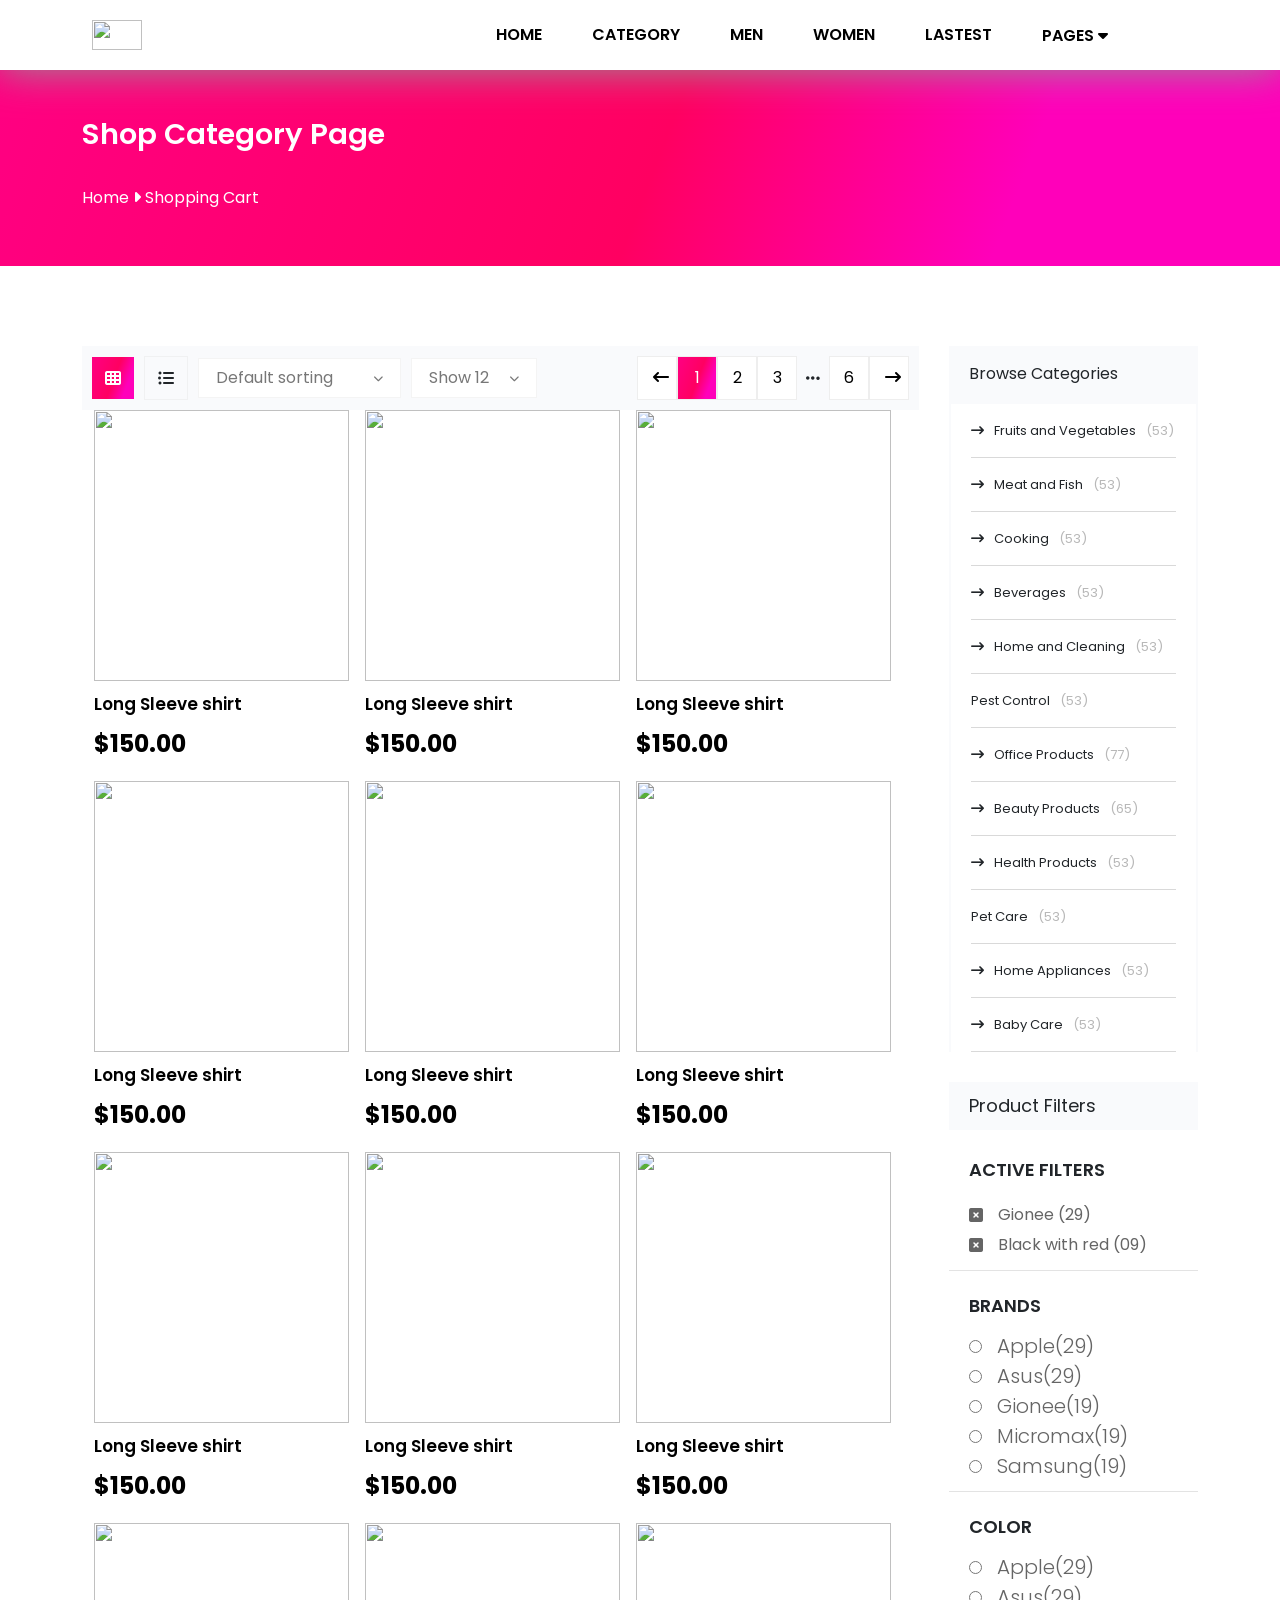
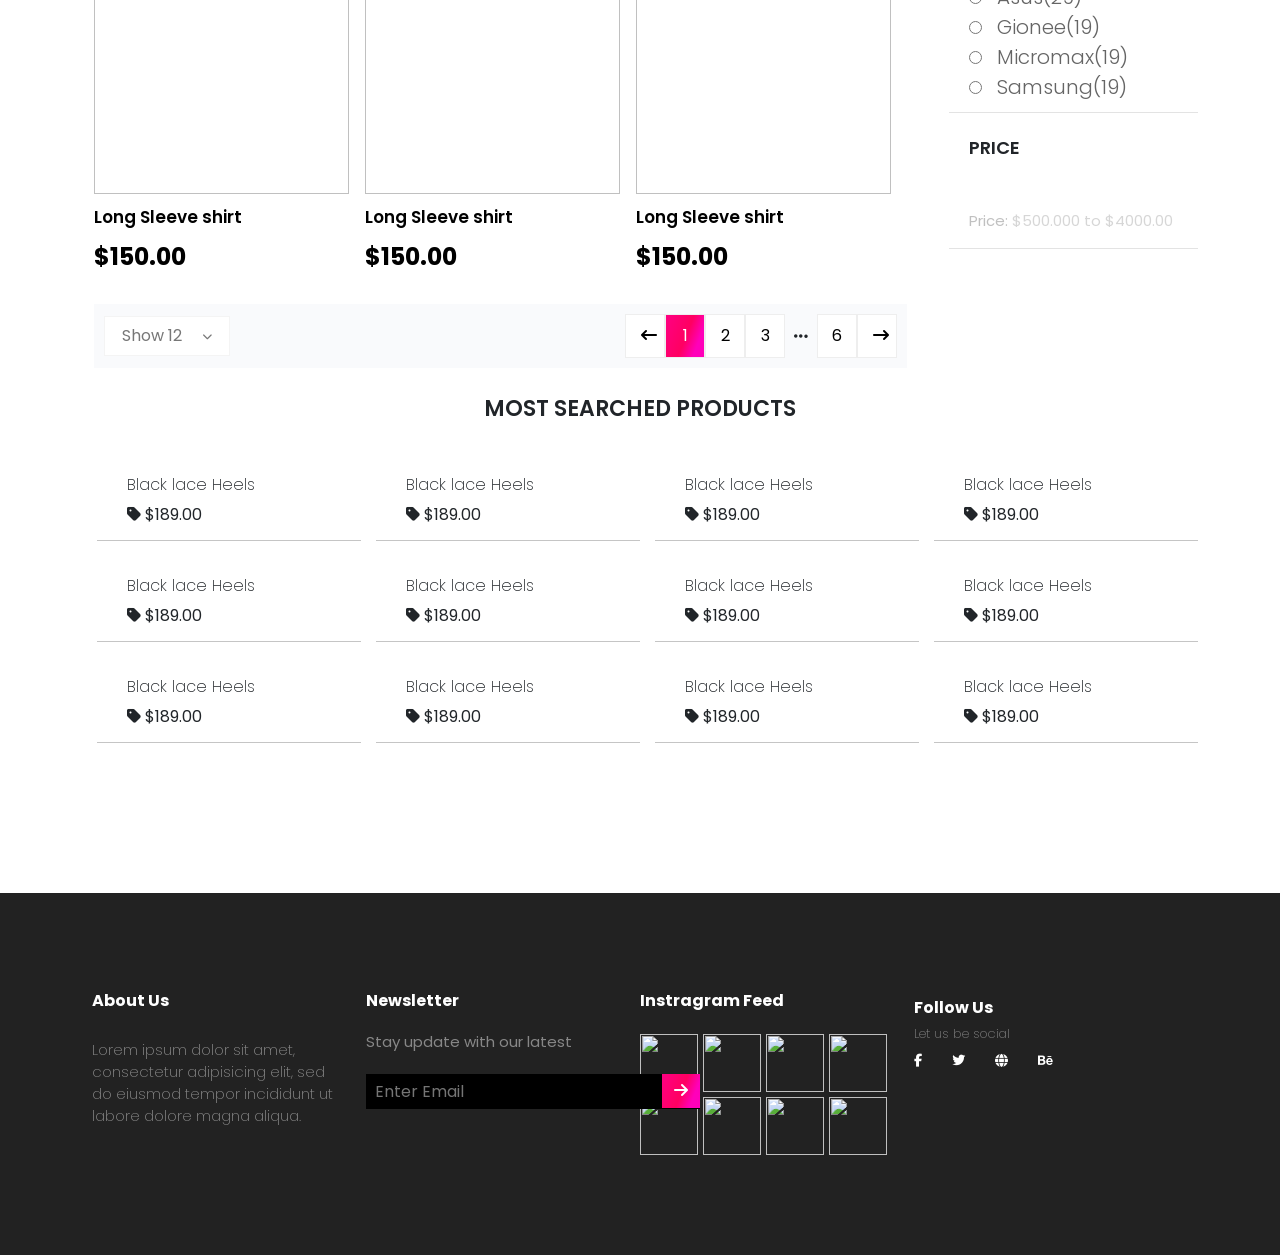
==== public/category.html @ b1eb8362 "done" ====
<!DOCTYPE html>
<html lang="en">

<head>
    <meta charset="UTF-8">
    <meta name="viewport" content="width=device-width, initial-scale=1.0">
    <title>Document</title>
    <link rel="stylesheet" href="https://cdn.jsdelivr.net/npm/bootstrap@5.3.3/dist/css/bootstrap.min.css">
    <link rel="stylesheet" href="https://cdnjs.cloudflare.com/ajax/libs/font-awesome/6.6.0/css/all.min.css">
    <link rel="stylesheet" href="../src/styles/style.css">
</head>

<body>
    <header>
        <div class="container">
            <div class="nav">

                <a href="./index.html">
                    <div class="nav__img">
                        <img src="https://preview.colorlib.com/theme/shop/img/logo.png.webp" alt="">
                    </div>
                </a>
                <div class="nav__txt">
                    <ul>
                        <li>
                            <p>HOME</p>
                        </li>
                        <li>
                            <p>CATEGORY</p>
                        </li>
                        <li>
                            <p>MEN</p>
                        </li>
                        <li>
                            <p>WOMEN</p>
                        </li>
                        <li>
                            <p>LASTEST</p>
                        </li>
                        <li class="pages"><a href="#">
                                <p>PAGES <i class="fa-solid fa-caret-down"></i></p>
                            </a>
                            <ul class="submenu">
                                <li><a href="">
                                        <p>Category</p>
                                    </a></li>
                                <li><a href="">
                                        <p>Single</p>
                                    </a></li>
                                <li><a href="">
                                        <p>Cart</p>
                                    </a></li>
                                <li><a href="">
                                        <p>CHECKOUT</p>
                                    </a></li>
                                <li><a href="">
                                        <p>CONFERMATION</p>
                                    </a></li>
                                <li><a href="./login.html">
                                        <p>LOGIN</p>
                                    </a></li>
                                <li><a href="">
                                        <p>TRACKING</p>
                                    </a></li>
                                <li><a href="">
                                        <p>GENERIC</p>
                                    </a></li>
                                <li><a href="">
                                        <p>ELEMENTS</p>
                                    </a></li>
                            </ul>
                        </li>
                    </ul>
                </div>
            </div>
        </div>
    </header>
    <main>
        <section>
            <div class="shopping">
                <div class="container-fluid">
                    <div class="shopping_txt">
                        <h1>Shop Category Page</h1>
                        <p>
                            <a href="./index.html">Home <i class="fa-solid fa-caret-right"></i></a>
                            <a href="">Shopping Cart</a>
                        </p>
                    </div>
                </div>
            </div>
        </section>
        <section>
            <div class="container">
                <div class="row g-5">
                    <div class="col-lg-9 col-md-10 col-sm-12">
                        <div class="product_left_nav">
                            <div class="left_side">
                                <div class="active_icon">
                                    <i class="fa-solid fa-table-cells"></i>
                                </div>
                                <div class="none_icon">
                                    <i class="fa-solid fa-list-ul"></i>
                                </div>
                                <div class="sorting_btn">
                                    <button>
                                        <p>Default sorting
                                            <i class="fa-solid fa-chevron-down"></i>
                                        </p>
                                    </button>
                                </div>
                                <div class="show_btn">
                                    <button>
                                        <p>Show 12
                                            <i class="fa-solid fa-chevron-down"></i>
                                        </p>
                                    </button>
                                </div>
                            </div>
                            <div class="button_side ">
                                <button><i class="fa-solid fa-arrow-left-long"></i></button>
                                <button class="active">1</button>
                                <button>2</button>
                                <button>3</button>
                                <i class="fa-solid fa-ellipsis"></i>
                                <button>6</button>
                                <button><i class="fa-solid fa-arrow-right-long"></i></button>
                            </div>
                        </div>
                        <div class="container">
                            <div class="row">
                                <div class="col-lg-4 col-md-6 col-sm-12">
                                    <div class="women_card">
                                        <div class="women_card__img">
                                            <img src="https://preview.colorlib.com/theme/shop/img/l5.jpg.webp" alt="">
                                            <div class="women_card_icon">
                                                <div class="women_icon">
                                                    <i class="fa-regular fa-heart"></i>
                                                    <i class="fa-solid fa-layer-group"></i>
                                                    <i class="fa-solid fa-cart-shopping"></i>
                                                    <i class="fa-solid fa-crop-simple"></i>
                                                </div>
                                            </div>
                                            <div class="women_card__price">
                                                <h1>
                                                    Long Sleeve shirt
                                                </h1>
                                                <p>$150.00</p>
                                            </div>
                                        </div>
                                    </div>
                                </div>
                                <div class="col-lg-4 col-md-6 col-sm-12">
                                    <div class="women_card">
                                        <div class="women_card__img">
                                            <img src="https://preview.colorlib.com/theme/shop/img/l6.jpg.webp" alt="">
                                            <div class="women_card_icon">
                                                <div class="women_icon">
                                                    <i class="fa-regular fa-heart"></i>
                                                    <i class="fa-solid fa-layer-group"></i>
                                                    <i class="fa-solid fa-cart-shopping"></i>
                                                    <i class="fa-solid fa-crop-simple"></i>
                                                </div>
                                            </div>
                                            <div class="women_card__price">
                                                <h1>
                                                    Long Sleeve shirt
                                                </h1>
                                                <p>$150.00</p>
                                            </div>
                                        </div>
                                    </div>
                                </div>
                                <div class="col-lg-4 col-md-6 col-sm-12">
                                    <div class="women_card">
                                        <div class="women_card__img">
                                            <img src="https://preview.colorlib.com/theme/shop/img/l7.jpg.webp" alt="">
                                            <div class="women_card_icon">
                                                <div class="women_icon">
                                                    <i class="fa-regular fa-heart"></i>
                                                    <i class="fa-solid fa-layer-group"></i>
                                                    <i class="fa-solid fa-cart-shopping"></i>
                                                    <i class="fa-solid fa-crop-simple"></i>
                                                </div>
                                            </div>
                                            <div class="women_card__price">
                                                <h1>
                                                    Long Sleeve shirt
                                                </h1>
                                                <p>$150.00</p>
                                            </div>
                                        </div>
                                    </div>
                                </div>
                                <div class="col-lg-4 col-md-6 col-sm-12">
                                    <div class="women_card">
                                        <div class="women_card__img">
                                            <img src="https://preview.colorlib.com/theme/shop/img/l5.jpg.webp" alt="">
                                            <div class="women_card_icon">
                                                <div class="women_icon">
                                                    <i class="fa-regular fa-heart"></i>
                                                    <i class="fa-solid fa-layer-group"></i>
                                                    <i class="fa-solid fa-cart-shopping"></i>
                                                    <i class="fa-solid fa-crop-simple"></i>
                                                </div>
                                            </div>
                                            <div class="women_card__price">
                                                <h1>
                                                    Long Sleeve shirt
                                                </h1>
                                                <p>$150.00</p>
                                            </div>
                                        </div>
                                    </div>
                                </div>
                                <div class="col-lg-4 col-md-6 col-sm-12">
                                    <div class="women_card">
                                        <div class="women_card__img">
                                            <img src="https://preview.colorlib.com/theme/shop/img/l6.jpg.webp" alt="">
                                            <div class="women_card_icon">
                                                <div class="women_icon">
                                                    <i class="fa-regular fa-heart"></i>
                                                    <i class="fa-solid fa-layer-group"></i>
                                                    <i class="fa-solid fa-cart-shopping"></i>
                                                    <i class="fa-solid fa-crop-simple"></i>
                                                </div>
                                            </div>
                                            <div class="women_card__price">
                                                <h1>
                                                    Long Sleeve shirt
                                                </h1>
                                                <p>$150.00</p>
                                            </div>
                                        </div>
                                    </div>
                                </div>
                                <div class="col-lg-4 col-md-6 col-sm-12">
                                    <div class="women_card">
                                        <div class="women_card__img">
                                            <img src="https://preview.colorlib.com/theme/shop/img/l7.jpg.webp" alt="">
                                            <div class="women_card_icon">
                                                <div class="women_icon">
                                                    <i class="fa-regular fa-heart"></i>
                                                    <i class="fa-solid fa-layer-group"></i>
                                                    <i class="fa-solid fa-cart-shopping"></i>
                                                    <i class="fa-solid fa-crop-simple"></i>
                                                </div>
                                            </div>
                                            <div class="women_card__price">
                                                <h1>
                                                    Long Sleeve shirt
                                                </h1>
                                                <p>$150.00</p>
                                            </div>
                                        </div>
                                    </div>
                                </div>
                                <div class="col-lg-4 col-md-6 col-sm-12">
                                    <div class="women_card">
                                        <div class="women_card__img">
                                            <img src="https://preview.colorlib.com/theme/shop/img/l5.jpg.webp" alt="">
                                            <div class="women_card_icon">
                                                <div class="women_icon">
                                                    <i class="fa-regular fa-heart"></i>
                                                    <i class="fa-solid fa-layer-group"></i>
                                                    <i class="fa-solid fa-cart-shopping"></i>
                                                    <i class="fa-solid fa-crop-simple"></i>
                                                </div>
                                            </div>
                                            <div class="women_card__price">
                                                <h1>
                                                    Long Sleeve shirt
                                                </h1>
                                                <p>$150.00</p>
                                            </div>
                                        </div>
                                    </div>
                                </div>
                                <div class="col-lg-4 col-md-6 col-sm-12">
                                    <div class="women_card">
                                        <div class="women_card__img">
                                            <img src="https://preview.colorlib.com/theme/shop/img/l6.jpg.webp" alt="">
                                            <div class="women_card_icon">
                                                <div class="women_icon">
                                                    <i class="fa-regular fa-heart"></i>
                                                    <i class="fa-solid fa-layer-group"></i>
                                                    <i class="fa-solid fa-cart-shopping"></i>
                                                    <i class="fa-solid fa-crop-simple"></i>
                                                </div>
                                            </div>
                                            <div class="women_card__price">
                                                <h1>
                                                    Long Sleeve shirt
                                                </h1>
                                                <p>$150.00</p>
                                            </div>
                                        </div>
                                    </div>
                                </div>
                                <div class="col-lg-4 col-md-6 col-sm-12">
                                    <div class="women_card">
                                        <div class="women_card__img">
                                            <img src="https://preview.colorlib.com/theme/shop/img/l7.jpg.webp" alt="">
                                            <div class="women_card_icon">
                                                <div class="women_icon">
                                                    <i class="fa-regular fa-heart"></i>
                                                    <i class="fa-solid fa-layer-group"></i>
                                                    <i class="fa-solid fa-cart-shopping"></i>
                                                    <i class="fa-solid fa-crop-simple"></i>
                                                </div>
                                            </div>
                                            <div class="women_card__price">
                                                <h1>
                                                    Long Sleeve shirt
                                                </h1>
                                                <p>$150.00</p>
                                            </div>
                                        </div>
                                    </div>
                                </div>
                                <div class="col-lg-4 col-md-6 col-sm-12">
                                    <div class="women_card">
                                        <div class="women_card__img">
                                            <img src="https://preview.colorlib.com/theme/shop/img/l5.jpg.webp" alt="">
                                            <div class="women_card_icon">
                                                <div class="women_icon">
                                                    <i class="fa-regular fa-heart"></i>
                                                    <i class="fa-solid fa-layer-group"></i>
                                                    <i class="fa-solid fa-cart-shopping"></i>
                                                    <i class="fa-solid fa-crop-simple"></i>
                                                </div>
                                            </div>
                                            <div class="women_card__price">
                                                <h1>
                                                    Long Sleeve shirt
                                                </h1>
                                                <p>$150.00</p>
                                            </div>
                                        </div>
                                    </div>
                                </div>
                                <div class="col-lg-4 col-md-6 col-sm-12">
                                    <div class="women_card">
                                        <div class="women_card__img">
                                            <img src="https://preview.colorlib.com/theme/shop/img/l6.jpg.webp" alt="">
                                            <div class="women_card_icon">
                                                <div class="women_icon">
                                                    <i class="fa-regular fa-heart"></i>
                                                    <i class="fa-solid fa-layer-group"></i>
                                                    <i class="fa-solid fa-cart-shopping"></i>
                                                    <i class="fa-solid fa-crop-simple"></i>
                                                </div>
                                            </div>
                                            <div class="women_card__price">
                                                <h1>
                                                    Long Sleeve shirt
                                                </h1>
                                                <p>$150.00</p>
                                            </div>
                                        </div>
                                    </div>
                                </div>
                                <div class="col-lg-4 col-md-6 col-sm-12">
                                    <div class="women_card">
                                        <div class="women_card__img">
                                            <img src="https://preview.colorlib.com/theme/shop/img/l7.jpg.webp" alt="">
                                            <div class="women_card_icon">
                                                <div class="women_icon">
                                                    <i class="fa-regular fa-heart"></i>
                                                    <i class="fa-solid fa-layer-group"></i>
                                                    <i class="fa-solid fa-cart-shopping"></i>
                                                    <i class="fa-solid fa-crop-simple"></i>
                                                </div>
                                            </div>
                                            <div class="women_card__price">
                                                <h1>
                                                    Long Sleeve shirt
                                                </h1>
                                                <p>$150.00</p>
                                            </div>
                                        </div>
                                    </div>
                                </div>

                            </div>
                            <div class="product_left_nav_alt">
                                <div class="left_side">

                                    <div class="show_btn">
                                        <button>
                                            <p>Show 12
                                                <i class="fa-solid fa-chevron-down"></i>
                                            </p>
                                        </button>
                                    </div>
                                </div>
                                <div class="button_side ">
                                    <button><i class="fa-solid fa-arrow-left-long"></i></button>
                                    <button class="active">1</button>
                                    <button>2</button>
                                    <button>3</button>
                                    <i class="fa-solid fa-ellipsis"></i>
                                    <button>6</button>
                                    <button><i class="fa-solid fa-arrow-right-long"></i></button>
                                </div>
                            </div>
                        </div>

                    </div>
                    <div class="col-lg-3 col-md-6 col-sm-12">
                        <div class="browse">
                            <div class="browse_card">
                                <h1>Browse Categories</h1>
                                <div class="category_card">
                                    <ul>
                                        <li>
                                            <i class="fa-solid fa-arrow-right-long"></i>
                                            <p>Fruits and Vegetables</p>
                                            <span>(53)</span>
                                        </li>
                                        <li>
                                            <i class="fa-solid fa-arrow-right-long"></i>
                                            <p>Meat and Fish</p>
                                            <span>(53)</span>
                                        </li>
                                        <li>
                                            <i class="fa-solid fa-arrow-right-long"></i>
                                            <p>Cooking</p>
                                            <span>(53)</span>
                                        </li>
                                        <li>
                                            <i class="fa-solid fa-arrow-right-long"></i>
                                            <p>Beverages</p>
                                            <span>(53)</span>
                                        </li>
                                        <li>
                                            <i class="fa-solid fa-arrow-right-long"></i>
                                            <p>Home and Cleaning</p>
                                            <span>(53)</span>
                                        </li>
                                        <li>
                                            <p>Pest Control</p>
                                            <span>(53)</span>
                                        </li>
                                        <li>
                                            <i class="fa-solid fa-arrow-right-long"></i>
                                            <p>Office Products</p>
                                            <span>(77)</span>
                                        </li>
                                        <li>
                                            <i class="fa-solid fa-arrow-right-long"></i>
                                            <p>Beauty Products</p>
                                            <span>(65)</span>
                                        </li>
                                        <li>
                                            <i class="fa-solid fa-arrow-right-long"></i>
                                            <p>Health Products</p>
                                            <span>(53)</span>
                                        </li>
                                        <li>
                                            <p>Pet Care</p>
                                            <span>(53)</span>
                                        </li>
                                        <li>
                                            <i class="fa-solid fa-arrow-right-long"></i>
                                            <p>Home Appliances</p>
                                            <span>(53)</span>
                                        </li>
                                        <li>
                                            <i class="fa-solid fa-arrow-right-long"></i>
                                            <p>Baby Care</p>
                                            <span>(53)</span>
                                        </li>

                                    </ul>
                                </div>
                            </div>
                        </div>
                        <div class="filter">
                            <div class="filter_head">
                                <h1>
                                    Product Filters
                                </h1>
                                <div class="filters">
                                    <h2>ACTIVE FILTERS</h2>
                                    <ul>
                                        <li><i class="fa-solid fa-square-xmark"></i>
                                            Gionee (29)</li>
                                        <li><i class="fa-solid fa-square-xmark"></i>
                                            Black with red (09)</li>
                                    </ul>
                                </div>
                            </div>
                            <div class="check_box">
                                <h1>BRANDS</h1>
                                <ul>
                                    <li><input type="radio" id="apple" name="brand"><label
                                            for="apple">Apple<span>(29)</span></label></li>
                                    <li><input type="radio" id="asus" name="brand"><label
                                            for="asus">Asus<span>(29)</span></label></li>
                                    <li><input type="radio" id="gionee" name="brand"><label
                                            for="gionee">Gionee<span>(19)</span></label></li>
                                    <li><input type="radio" id="micromax" name="brand"><label
                                            for="micromax">Micromax<span>(19)</span></label></li>
                                    <li><input type="radio" id="samsung" name="brand"><label
                                            for="samsung">Samsung<span>(19)</span></label></li>
                                </ul>
                            </div>
                            <div class="color_box">
                                <h1>COLOR</h1>
                                <ul>

                                    <li><input type="radio" id="apple" name="brand"><label
                                            for="apple">Apple<span>(29)</span></label></li>
                                    <li><input type="radio" id="asus" name="brand"><label
                                            for="asus">Asus<span>(29)</span></label></li>
                                    <li><input type="radio" id="gionee" name="brand"><label
                                            for="gionee">Gionee<span>(19)</span></label></li>
                                    <li><input type="radio" id="micromax" name="brand"><label
                                            for="micromax">Micromax<span>(19)</span></label></li>
                                    <li><input type="radio" id="samsung" name="brand"><label
                                            for="samsung">Samsung<span>(19)</span></label></li>
                                </ul>
                            </div>
                            <div class="price_box">
                                <h2>PRICE</h2>
                                <p>Price: <span>
                                        $500.000 to $4000.00
                                    </span></p>
                            </div>
                        </div>

                    </div>
                </div>

        </section>
        </div>
        </div>
        </div>
        </section>
        <section id="products_login">
            <div class="container">
                <div class="product_head">
                    <h1>Most Searched Products  </h1>
                  </div>
                <div class="row">
                    <div class="col-lg-3 col-md-6 col-sm-12">
                        <div class="product">
                            <div class="product_img">
                                <img src="https://preview.colorlib.com/theme/shop/img/r1.jpg.webp" alt="">
                                <div class="desc">
                                    <p>Black lace Heels</p>
                                    <span><i class="fa-solid fa-tag"></i> $189.00</span>
                                </div>
                            </div>
                        </div>
                        <div class="product">
                            <div class="product_img">
                                <img src="https://preview.colorlib.com/theme/shop/img/r5.jpg.webp" alt="">
                                <div class="desc">
                                    <p>Black lace Heels</p>
                                    <span><i class="fa-solid fa-tag"></i> $189.00</span>
                                </div>
                            </div>
                        </div>
                        <div class="product">
                            <div class="product_img">
                                <img src="https://preview.colorlib.com/theme/shop/img/r9.jpg.webp" alt="">
                                <div class="desc">
                                    <p>Black lace Heels</p>
                                    <span><i class="fa-solid fa-tag"></i> $189.00</span>
                                </div>
                            </div>
                        </div>
        
                    </div>
                    <div class="col-lg-3 col-md-6 col-sm-12">
                        <div class="product">
                            <div class="product_img">
                                <img src="https://preview.colorlib.com/theme/shop/img/r2.jpg.webp" alt="">
                                <div class="desc">
                                    <p>Black lace Heels</p>
                                    <span><i class="fa-solid fa-tag"></i> $189.00</span>
                                </div>
                            </div>
                        </div>
                        <div class="product">
                            <div class="product_img">
                                <img src="https://preview.colorlib.com/theme/shop/img/r6.jpg.webp" alt="">
                                <div class="desc">
                                    <p>Black lace Heels</p>
                                    <span><i class="fa-solid fa-tag"></i> $189.00</span>
                                </div>
                            </div>
                        </div>
                        <div class="product">
                            <div class="product_img">
                                <img src="https://preview.colorlib.com/theme/shop/img/r10.jpg.webp" alt="">
                                <div class="desc">
                                    <p>Black lace Heels</p>
                                    <span><i class="fa-solid fa-tag"></i> $189.00</span>
                                </div>
                            </div>
                        </div>
        
                    </div>
                    <div class="col-lg-3 col-md-6 col-sm-12">
                        <div class="product">
                            <div class="product_img">
                                <img src="https://preview.colorlib.com/theme/shop/img/r3.jpg.webp" alt="">
                                <div class="desc">
                                    <p>Black lace Heels</p>
                                    <span><i class="fa-solid fa-tag"></i> $189.00</span>
                                </div>
                            </div>
                        </div>
                        <div class="product">
                            <div class="product_img">
                                <img src="https://preview.colorlib.com/theme/shop/img/r7.jpg.webp" alt="">
                                <div class="desc">
                                    <p>Black lace Heels</p>
                                    <span><i class="fa-solid fa-tag"></i> $189.00</span>
                                </div>
                            </div>
                        </div>
                        <div class="product">
                            <div class="product_img">
                                <img src="https://preview.colorlib.com/theme/shop/img/r11.jpg.webp" alt="">
                                <div class="desc">
                                    <p>Black lace Heels</p>
                                    <span><i class="fa-solid fa-tag"></i> $189.00</span>
                                </div>
                            </div>
                        </div>
        
                    </div>
                    <div class="col-lg-3 col-md-6 col-sm-12">
                        <div class="product">
                            <div class="product_img">
                                <img src="https://preview.colorlib.com/theme/shop/img/r4.jpg.webp" alt="">
                                <div class="desc">
                                    <p>Black lace Heels</p>
                                    <span><i class="fa-solid fa-tag"></i> $189.00</span>
                                </div>
                            </div>
                        </div>
                        <div class="product">
                            <div class="product_img">
                                <img src="https://preview.colorlib.com/theme/shop/img/r8.jpg.webp" alt="">
                                <div class="desc">
                                    <p>Black lace Heels</p>
                                    <span><i class="fa-solid fa-tag"></i> $189.00</span>
                                </div>
                            </div>
                        </div>
                        <div class="product">
                            <div class="product_img">
                                <img src="https://preview.colorlib.com/theme/shop/img/r12.jpg.webp" alt="">
                                <div class="desc">
                                    <p>Black lace Heels</p>
                                    <span><i class="fa-solid fa-tag"></i> $189.00</span>
                                </div>
                            </div>
                        </div>
        
                    </div>
                </div>
            </div>
        </section>

    </main>
    <footer>
        <div class="container-fluid">
            <div class="row">
                <div class="col-lg-3 col-md-6 col-12">
                    <div class="about">
                        <h1>About Us</h1>
                        <p>
                            Lorem ipsum dolor sit amet, consectetur adipisicing elit, sed do eiusmod tempor incididunt
                            ut labore dolore magna aliqua.</p>
                    </div>
                </div>
                <div class="col-lg-3 col-md-6 col-12">
                    <div class="news">
                        <h1>
                            Newsletter
                        </h1>
                        <p>Stay update with our latest</p>
                        <div class="news_button">
                            <input type="text" placeholder="Enter Email">
                            <div class="btn">
                                <button>
                                    <i class="fa-solid fa-arrow-right"></i>
                                </button>
                            </div>
                        </div>
                    </div>
                </div>
                <div class="col-lg-3 col-md-6 col-12">
                    <div class="feed">
                        <h1>Instragram Feed</h1>
                        <ul>
                            <li><img src="https://preview.colorlib.com/theme/shop/img/i1.jpg.webp" alt=""></li>
                            <li>
                                <img src="https://preview.colorlib.com/theme/shop/img/i2.jpg.webp" alt="">
                            </li>
                            <li>
                                <img src="https://preview.colorlib.com/theme/shop/img/i3.jpg.webp" alt="">
                            </li>
                            <li>
                                <img src="https://preview.colorlib.com/theme/shop/img/i3.jpg.webp" alt="">
                            </li>
                            <li>
                                <img src="https://preview.colorlib.com/theme/shop/img/i5.jpg.webp" alt="">
                            </li>
                            <li>
                                <img src="https://preview.colorlib.com/theme/shop/img/i6.jpg.webp" alt="">
                            </li>
                            <li>
                                <img src="https://preview.colorlib.com/theme/shop/img/i7.jpg.webp" alt="">
                            </li>
                            <li>
                                <img src="https://preview.colorlib.com/theme/shop/img/i8.jpg.webp" alt="">
                            </li>
                        </ul>
                    </div>
                </div>
                <div class="col-lg-3 col-md-6 col-12">
                    <div class="social_media">
                        <h1>Follow Us</h1>
                        <p>Let us be social</p>
                        <ul>
                            <li><i class="fa-brands fa-facebook-f"></i></li>
                            <li><i class="fa-brands fa-twitter"></i></li>
                            <li><i class="fa-solid fa-globe"></i></li>
                            <li><i class="fa-brands fa-behance"></i></li>
                        </ul>
                    </div>
                </div>
            </div>
        </div>
    </footer>
</body>

</html>
---- src/styles/style.css ----
/* http://meyerweb.com/eric/tools/css/reset/ 
   v2.0 | 20110126
   License: none (public domain)
*/
@import url("https://fonts.googleapis.com/css2?family=Metrophobic&family=Nunito:ital,wght@0,200..1000;1,200..1000&family=Playfair+Display:ital,wght@0,400..900;1,400..900&family=Poppins:ital,wght@0,100;0,200;0,300;0,400;0,500;0,600;0,700;0,800;0,900;1,100;1,200;1,300;1,400;1,500;1,600;1,700;1,800;1,900&display=swap");
html, body, div, span, applet, object, iframe,
h1, h2, h3, h4, h5, h6, p, blockquote, pre,
a, abbr, acronym, address, big, cite, code,
del, dfn, em, img, ins, kbd, q, s, samp,
small, strike, strong, sub, sup, tt, var,
b, u, i, center,
dl, dt, dd, ol, ul, li,
fieldset, form, label, legend,
table, caption, tbody, tfoot, thead, tr, th, td,
article, aside, canvas, details, embed,
figure, figcaption, footer, header, hgroup,
menu, nav, output, ruby, section, summary,
time, mark, audio, video {
  margin: 0;
  padding: 0;
  border: 0;
  font-size: 100%;
  font: inherit;
  vertical-align: baseline;
}

/* HTML5 display-role reset for older browsers */
article, aside, details, figcaption, figure,
footer, header, hgroup, menu, nav, section {
  display: block;
}

body {
  line-height: 1;
}

ol, ul {
  list-style: none;
}

blockquote, q {
  quotes: none;
}

blockquote:before, blockquote:after,
q:before, q:after {
  content: "";
  content: none;
}

table {
  border-collapse: collapse;
  border-spacing: 0;
}

.single_left_img img, .women_card__img img, .feed ul li img, .brand .brand_img li img, #women .woman .women_card__img img, #men .man .men_card__img img, .category_img_fourth img, .category_img_third img, .category_img_second img, .category_img_first img, #season .seasons_img img, .nav__img img {
  width: 100%;
  height: 100%;
  -o-object-fit: cover;
     object-fit: cover;
}

body {
  font-family: "Poppins", sans-serif;
}

header {
  box-shadow: 0 0 40px 0 rgb(148, 148, 148);
  z-index: 2;
  background-color: #fff;
  width: 100%;
}

.nav {
  display: flex;
  align-items: center;
  justify-content: flex-start;
  flex-direction: row;
  flex-wrap: wrap;
  gap: 30px;
  justify-content: space-between;
  padding: 20px 10px;
}
@media (max-width: 768px) {
  .nav {
    display: none;
  }
}
.nav__img {
  width: 50px;
  height: 30px;
}
.nav__txt ul {
  display: flex;
  align-items: center;
  justify-content: flex-start;
  flex-direction: row;
  flex-wrap: wrap;
  gap: 50px;
  padding-right: 80px;
}
.nav__txt ul li {
  cursor: pointer;
}
.nav__txt ul li a {
  text-decoration: none;
  outline: none;
  color: #000000;
}
.nav__txt ul li p {
  color: #000000;
  font-weight: 600;
  transition: 0.3s ease-in-out;
}
.nav__txt ul li p:hover {
  color: #f41068;
}
.nav__txt ul .pages {
  position: relative;
  transition: 0.4s ease;
}
.nav__txt ul .pages .submenu {
  display: flex;
  align-items: flex-start;
  justify-content: flex-start;
  flex-direction: column;
  flex-wrap: wrap;
  gap: 20px;
  padding: 20px 30px;
  width: 200px;
  position: absolute;
  background-color: #fff;
  right: -100px;
  top: 20px;
  display: none;
}
.nav__txt ul .pages:hover .submenu {
  display: flex;
}

#season {
  background-image: -webkit-linear-gradient(45deg, #f6463d 0%, #f6398d 45%, #f52cdc 100%);
}
#season .seasons_img {
  padding-top: 200px;
  width: 100%;
  height: 100%;
}
#season .season_txt {
  padding-top: 190px;
  display: flex;
  align-items: flex-start;
  justify-content: flex-start;
  flex-direction: column;
  flex-wrap: wrap;
  gap: 30px;
  color: #fff;
}
@media (max-width: 768px) {
  #season .season_txt {
    padding-top: 70px;
    display: flex;
    align-items: center;
    justify-content: center;
    flex-direction: row;
    flex-wrap: wrap;
    gap: 30px;
    padding-bottom: 20px;
  }
}
#season .season_txt h1 {
  font-size: 18px;
  line-height: 40px;
}
#season .season_txt h1 span {
  margin-left: 10px;
  font-size: 50px;
  font-weight: 400;
}
#season .season_txt h2 {
  text-transform: uppercase;
  font-size: 70px;
  font-weight: 700;
}
@media (max-width: 768px) {
  #season .season_txt h2 {
    font-size: 40px;
  }
}
#season .season_txt button {
  padding: 16px 45px;
  text-transform: uppercase;
  border-radius: 24px;
  border: none;
  transition: all 0.2s ease-in-out;
}
#season .season_txt button span {
  font-weight: 600;
}
#season .season_txt button:hover {
  background-color: #f41068;
}
#season .season_txt button:hover span {
  color: #fff;
}

.row {
  --bs-gutter-x: 0;
  --bs-gutter-y: 0;
}

.category_img_first {
  overflow: hidden;
  width: 100%;
  height: 100%;
  position: relative;
}
.category_img_first .category_img_first_txt {
  position: absolute;
  bottom: 20px;
  left: 100px;
  z-index: 2;
  opacity: 0;
  transition: 0.4s ease-in-out;
}
@media (max-width: 768px) {
  .category_img_first .category_img_first_txt {
    bottom: 0px;
    left: 80px;
  }
}
.category_img_first .category_img_first_txt p {
  font-size: 20px;
  font-weight: 600;
  color: #fff;
  transform: translate(0%, -20%);
  transform-origin: bottom;
  transition: 0.4s ease-in-out;
}
.category_img_first::after {
  position: absolute;
  width: 90%;
  height: 90%;
  margin-top: 20px;
  margin-left: 20px;
  background-image: -webkit-linear-gradient(45deg, rgba(246, 70, 61, 0.8117647059) 0%, rgba(246, 57, 142, 0.7647058824) 45%, rgba(245, 44, 222, 0.7098039216) 100%);
  inset: 0;
  content: "";
  opacity: 0;
  visibility: hidden;
  transition: 0.4s ease-in-out;
}
.category_img_first:hover::after {
  opacity: 1;
  visibility: visible;
}
.category_img_first:hover .category_img_first_txt {
  opacity: 1;
}
.category_img_first:hover .category_img_first_txt p {
  transform: translate(0%, -590%);
}

.category_img_second {
  overflow: hidden;
  width: 100%;
  height: 100%;
  position: relative;
}
@media (max-width: 768px) {
  .category_img_second {
    margin-top: 20px;
  }
}
.category_img_second .category_img_second_txt {
  position: absolute;
  bottom: 20px;
  left: 100px;
  z-index: 2;
  opacity: 0;
  transition: 0.4s ease-in-out;
}
@media (max-width: 768px) {
  .category_img_second .category_img_second_txt {
    bottom: 0px;
    left: 80px;
  }
}
.category_img_second .category_img_second_txt p {
  font-size: 20px;
  font-weight: 600;
  color: #fff;
  transform: translate(0%, -20%);
  transform-origin: bottom;
  transition: 0.4s ease-in-out;
}
.category_img_second::after {
  position: absolute;
  width: 90%;
  height: 90%;
  margin-top: 20px;
  margin-left: 20px;
  background-image: -webkit-linear-gradient(45deg, rgba(246, 70, 61, 0.8117647059) 0%, rgba(246, 57, 142, 0.7647058824) 45%, rgba(245, 44, 222, 0.7098039216) 100%);
  inset: 0;
  content: "";
  opacity: 0;
  visibility: hidden;
  transition: 0.4s ease-in-out;
}
.category_img_second:hover::after {
  opacity: 1;
  visibility: visible;
}
.category_img_second:hover .category_img_second_txt {
  opacity: 1;
}
.category_img_second:hover .category_img_second_txt p {
  transform: translate(0%, -590%);
}

.tatoo {
  margin-top: 30px;
}

.boz_koynekli_qaqas {
  padding-left: 20px;
}

.qirmizi_qiz {
  padding-left: 15px;
}

.category_img_third {
  overflow: hidden;
  width: 100%;
  height: 100%;
  position: relative;
}
.category_img_third .category_img_third_txt {
  position: absolute;
  bottom: 0px;
  left: 250px;
  z-index: 2;
  opacity: 0;
  transition: 0.4s ease-in-out;
}
@media (max-width: 768px) {
  .category_img_third .category_img_third_txt {
    bottom: -60px;
    left: 80px;
  }
}
.category_img_third .category_img_third_txt p {
  font-size: 20px;
  font-weight: 600;
  color: #fff;
  transform: translate(0%, -20%);
  transform-origin: bottom;
  transition: 0.4s ease-in-out;
}
.category_img_third::after {
  position: absolute;
  width: 95%;
  height: 85%;
  margin-top: 20px;
  margin-left: 20px;
  background-image: -webkit-linear-gradient(45deg, rgba(246, 70, 61, 0.8392156863) 0%, rgba(246, 57, 142, 0.7882352941) 45%, rgba(245, 44, 222, 0.737254902) 100%);
  inset: 0;
  content: "";
  opacity: 0;
  visibility: hidden;
  transition: 0.4s ease-in-out;
}
@media (max-width: 768px) {
  .category_img_third::after {
    margin-top: 10px;
    margin-left: -10px;
    margin-left: 10px;
  }
}
.category_img_third:hover::after {
  opacity: 1;
  visibility: visible;
}
.category_img_third:hover .category_img_third_txt {
  opacity: 1;
}
.category_img_third:hover .category_img_third_txt p {
  transform: translate(0%, -590%);
}

.category_img_fourth {
  overflow: hidden;
  width: 100%;
  height: 100%;
  position: relative;
}
.category_img_fourth .category_img_fourth_txt {
  position: absolute;
  bottom: 200px;
  left: 60px;
  z-index: 2;
  opacity: 0;
  transition: 0.4s ease-in-out;
}
@media (max-width: 768px) {
  .category_img_fourth .category_img_fourth_txt {
    bottom: 150px;
    left: 80px;
  }
}
.category_img_fourth .category_img_fourth_txt p {
  font-size: 20px;
  font-weight: 600;
  color: #fff;
  transform: translate(0%, -20%);
  transform-origin: bottom;
  transition: 0.4s ease-in-out;
}
.category_img_fourth::after {
  position: absolute;
  width: 90%;
  height: 90%;
  margin-top: 20px;
  margin-left: 20px;
  background-image: -webkit-linear-gradient(45deg, rgba(246, 70, 61, 0.8392156863) 0%, rgba(246, 57, 142, 0.7882352941) 45%, rgba(245, 44, 222, 0.737254902) 100%);
  inset: 0;
  content: "";
  opacity: 0;
  visibility: hidden;
  transition: 0.4s ease-in-out;
}
.category_img_fourth:hover::after {
  opacity: 1;
  visibility: visible;
}
.category_img_fourth:hover .category_img_fourth_txt {
  opacity: 1;
}
.category_img_fourth:hover .category_img_fourth_txt p {
  transform: translate(0%, -590%);
}

.category_head {
  margin-top: 90px;
  display: flex;
  align-items: center;
  justify-content: flex-start;
  flex-direction: column;
  flex-wrap: wrap;
  gap: 20px;
}
.category_head h1 {
  font-weight: 600;
  font-size: 36px;
}
@media (max-width: 768px) {
  .category_head h1 {
    text-align: center;
    font-size: 39px;
  }
}
.category_head p {
  font-weight: 200;
  margin-bottom: 60px;
}
@media (max-width: 768px) {
  .category_head p {
    text-align: center;
    font-weight: 400;
    font-size: 13px;
  }
}

#men {
  margin-top: 50px;
  background-image: url(https://preview.colorlib.com/theme/shop/img/men-bg.jpg.webp);
  background-position: center;
  -o-object-fit: contain;
     object-fit: contain;
  width: 100%;
  height: 100%;
  z-index: 1;
}
#men .man {
  background-image: -webkit-linear-gradient(45deg, rgba(246, 70, 61, 0.7568627451) 0%, rgba(246, 57, 142, 0.7607843137) 45%, rgba(245, 44, 222, 0.7647058824) 100%);
}
#men .man .men_head {
  padding: 100px 0 60px 0;
  color: #fff;
  display: flex;
  align-items: center;
  justify-content: flex-start;
  flex-direction: column;
  flex-wrap: wrap;
  gap: 10px;
}
@media (max-width: 768px) {
  #men .man .men_head {
    display: flex;
    align-items: center;
    justify-content: center;
  }
}
#men .man .men_head h1 {
  font-weight: 600;
  font-size: 32px;
}
@media (max-width: 768px) {
  #men .man .men_head h1 {
    line-height: 40px;
    margin-left: 20px;
    max-width: 300px;
  }
}
#men .man .men_head p {
  font-size: 13px;
  font-weight: 300;
}
#men .man .men_card {
  color: #fff;
  padding-bottom: 200px;
  width: 100%;
  height: 100%;
}
@media (max-width: 768px) {
  #men .man .men_card {
    display: flex;
    justify-content: center;
    align-items: center;
  }
}
#men .man .men_card__img {
  position: relative;
  width: 255px;
  height: 271px;
}
#men .man .men_card__img .men_card_icon {
  position: absolute;
  bottom: 20%;
  color: #fff;
  background: rgb(255, 0, 131);
  background: linear-gradient(111deg, rgba(255, 0, 131, 0.8) 0%, rgba(255, 0, 97, 0.8) 52%, rgba(255, 0, 186, 0.8) 79%);
  text-align: center;
  opacity: 0;
  left: 29px;
  transition: 0.6s ease-in-out;
  transform: translate(0, 50%);
  display: flex;
  justify-content: space-between;
}
#men .man .men_card__img .men_card_icon .men_icon {
  display: flex;
  align-items: center;
  justify-content: flex-start;
  flex-direction: row;
  flex-wrap: wrap;
  gap: 0px;
  justify-content: space-evenly;
}
#men .man .men_card__img .men_card_icon .men_icon i {
  padding: 10px 15px;
  transition: 0.3s ease-in-out;
}
#men .man .men_card__img .men_card_icon .men_icon i:hover {
  background-color: #fff;
  color: #000000;
}
#men .man .men_card__img::after {
  content: "";
  width: 100%;
  height: 100%;
  position: absolute;
  bottom: 0px;
  background-color: rgba(0, 0, 0, 0.329);
  opacity: 0;
}
#men .man .men_card__img:hover:after {
  opacity: 1;
}
#men .man .men_card__img:hover .men_card__img {
  z-index: 1;
  color: rgba(0, 0, 0, 0.4470588235);
}
#men .man .men_card__img:hover .men_card_icon {
  cursor: pointer;
  z-index: 3;
  opacity: 1;
  transform: translate(0, -250%);
}
#men .man .men_card__price {
  line-height: 40px;
  margin-bottom: 100px;
}
#men .man .men_card__price h1 {
  font-size: 17px;
  font-weight: 600;
}
#men .man .men_card__price p {
  font-weight: 700;
  font-size: 24px;
}

#women {
  margin-top: 50px;
  width: 100%;
  height: 100%;
}
#women .woman .women_head {
  padding: 100px 0 60px 0;
  color: #000000;
  display: flex;
  align-items: center;
  justify-content: flex-start;
  flex-direction: column;
  flex-wrap: wrap;
  gap: 10px;
}
@media (max-width: 768px) {
  #women .woman .women_head {
    display: flex;
    align-items: center;
    justify-content: center;
  }
}
#women .woman .women_head h1 {
  font-weight: 600;
  font-size: 32px;
}
@media (max-width: 768px) {
  #women .woman .women_head h1 {
    line-height: 40px;
    display: flex;
    justify-content: center;
    align-items: center;
  }
}
#women .woman .women_head p {
  font-size: 13px;
  font-weight: 300;
}
#women .woman .women_card {
  color: #000000;
  padding-bottom: 200px;
  width: 100%;
  height: 100%;
}
@media (max-width: 768px) {
  #women .woman .women_card {
    display: flex;
    justify-content: center;
    align-items: center;
  }
}
#women .woman .women_card__img {
  position: relative;
  width: 255px;
  height: 271px;
}
#women .woman .women_card__img .women_card_icon {
  position: absolute;
  bottom: 20%;
  color: #fff;
  background: rgb(255, 0, 131);
  background: linear-gradient(111deg, rgb(255, 0, 131) 0%, rgb(255, 0, 97) 52%, rgb(255, 0, 186) 79%);
  text-align: center;
  opacity: 0;
  left: 29px;
  transition: 0.6s ease-in-out;
  transform: translate(0, 50%);
  display: flex;
  justify-content: space-between;
}
#women .woman .women_card__img .women_card_icon .women_icon {
  display: flex;
  align-items: center;
  justify-content: flex-start;
  flex-direction: row;
  flex-wrap: wrap;
  gap: 0px;
  justify-content: space-evenly;
}
#women .woman .women_card__img .women_card_icon .women_icon i {
  padding: 10px 15px;
  transition: 0.3s ease-in-out;
}
#women .woman .women_card__img .women_card_icon .women_icon i:hover {
  background-color: #fff;
  color: #000000;
}
#women .woman .women_card__img::after {
  content: "";
  width: 100%;
  height: 100%;
  position: absolute;
  bottom: 0px;
  background-color: rgba(0, 0, 0, 0.329);
  opacity: 0;
}
#women .woman .women_card__img:hover:after {
  opacity: 1;
}
#women .woman .women_card__img:hover .women_card__img {
  z-index: 1;
  color: rgba(0, 0, 0, 0.4470588235);
}
#women .woman .women_card__img:hover .women_card_icon {
  cursor: pointer;
  z-index: 3;
  opacity: 1;
  transform: translate(0, -250%);
}
#women .woman .women_card__price {
  line-height: 40px;
  margin-bottom: 100px;
}
#women .woman .women_card__price h1 {
  font-size: 17px;
  font-weight: 600;
}
#women .woman .women_card__price p {
  font-weight: 700;
  font-size: 24px;
}

#exclusive {
  background-color: #f9f9ff;
  padding: 160px 0;
}
#exclusive .exclusive_head {
  display: flex;
  align-items: center;
  justify-content: center;
  flex-direction: column;
  flex-wrap: wrap;
  gap: 15px;
}
#exclusive .exclusive_head h1 {
  font-weight: 600;
  font-size: 36px;
}
#exclusive .exclusive_head p {
  font-size: 15px;
  font-weight: 300;
}
#exclusive .exclusive_img {
  position: relative;
  width: 100%;
  height: 100%;
  display: flex;
  align-items: center;
  justify-content: flex-end;
  flex-direction: row;
  flex-wrap: wrap;
  gap: 30px;
  padding: 40px 0;
}
@media (max-width: 768px) {
  #exclusive .exclusive_img {
    display: none;
  }
}
#exclusive .exclusive_txt {
  position: relative;
  background-color: rgb(255, 255, 255);
  max-width: 900px;
  padding: 45px 20px;
  margin-top: 100px;
}
#exclusive .exclusive_txt ul {
  width: 100%;
  display: flex;
  align-items: center;
  justify-content: flex-start;
  flex-direction: row;
  flex-wrap: wrap;
  gap: 10px;
}
#exclusive .exclusive_txt ul li {
  padding-right: 20px;
  width: 19%;
  margin-left: 5px;
  display: flex;
  align-items: center;
  justify-content: center;
  flex-direction: column;
  flex-wrap: wrap;
  gap: 0px;
  border-right: 1px solid rgba(141, 141, 141, 0.316);
}
#exclusive .exclusive_txt ul li h2 {
  font-size: 24px;
  font-weight: 700;
  color: rgb(255, 0, 131);
  color: linear-gradient(111deg, rgb(255, 0, 131) 0%, rgb(255, 0, 97) 52%, rgb(255, 0, 186) 79%);
}
#exclusive .exclusive_txt ul li p {
  font-weight: 200;
}
#exclusive .exclusive_txt .exclusive_button {
  position: absolute;
  right: 50px;
  bottom: -10px;
}
@media (max-width: 768px) {
  #exclusive .exclusive_txt .exclusive_button {
    margin-top: 200px;
  }
}
#exclusive .exclusive_txt .exclusive_button button {
  background-color: #fff;
  box-shadow: 0 0 10px rgba(182, 182, 182, 0.76);
  border: none;
  padding: 10px 50px;
  transition: 0.4s ease-in-out;
}
#exclusive .exclusive_txt .exclusive_button button span {
  text-transform: uppercase;
  font-size: 13px;
  transition: 0.3s ease-in-out;
}
#exclusive .exclusive_txt .exclusive_button button:hover {
  background: rgb(255, 0, 131);
  background: linear-gradient(111deg, rgb(255, 0, 131) 0%, rgb(255, 0, 97) 52%, rgb(255, 0, 186) 79%);
}
#exclusive .exclusive_txt .exclusive_button button:hover span {
  color: #fff;
}

#products {
  padding: 130px 0;
  display: flex;
  align-items: center;
  justify-content: center;
  flex-direction: column;
  flex-wrap: wrap;
  gap: 30px;
}
#products .product_head {
  display: flex;
  align-items: center;
  justify-content: center;
  flex-direction: column;
  flex-wrap: wrap;
  gap: 20px;
  margin-bottom: 90px;
}
@media (max-width: 768px) {
  #products .product_head {
    text-align: center;
  }
}
#products .product_head h1 {
  font-size: 36px;
  font-weight: 600;
}
#products .product_head p {
  font-size: 15px;
  font-weight: 400;
  color: rgba(119, 119, 119, 0.4666666667);
}
#products .product {
  margin-top: 30px;
  cursor: pointer;
}
#products .product .product_img {
  display: flex;
  align-items: flex-start;
  justify-content: center;
  flex-direction: row;
  flex-wrap: wrap;
  gap: 10px;
  width: 100%;
  height: 100%;
}
@media (max-width: 768px) {
  #products .product .product_img {
    display: flex;
    justify-content: flex-start;
    align-items: flex-start;
    gap: 10px;
  }
}
#products .product .product_img .desc {
  margin-top: 10px;
  display: flex;
  align-items: flex-start;
  justify-content: center;
  flex-direction: column;
  flex-wrap: wrap;
  gap: 10px;
}
#products .product .product_img .desc p {
  font-weight: 300;
}
#products .product .product_img .desc span {
  font-weight: 500;
}

.brand {
  background-color: #fff;
  box-shadow: 0 0 10px rgb(180, 180, 180);
  display: flex;
  gap: 30px;
  padding: 50px 0;
  display: flex;
  align-items: center;
  justify-content: flex-start;
  flex-direction: row;
  flex-wrap: wrap;
  gap: 0px;
}
.brand .brand_img {
  display: flex;
  align-items: center;
  justify-content: center;
  flex-direction: row;
  flex-wrap: wrap;
  gap: 60px;
  padding: 0 90px;
}
.brand .brand_img li {
  width: 130px;
  height: 70px;
}
.brand .brand_img li img {
  filter: grayscale(100%);
  transition: 0.4s ease-in-out;
}
.brand .brand_img li img:hover {
  filter: grayscale(0);
}

footer {
  background-color: #222222;
  color: #fff;
  padding: 100px 80px;
  margin-top: 140px;
}

.about {
  display: flex;
  align-items: flex-start;
  justify-content: flex-start;
  flex-direction: column;
  flex-wrap: wrap;
  gap: 30px;
}
@media (max-width: 768px) {
  .about {
    margin-top: 20px;
  }
}
.about h1 {
  font-weight: 700;
}
.about p {
  color: rgba(183, 183, 183, 0.6823529412);
  font-weight: 200;
  max-width: 250px;
  width: 100%;
  line-height: 22px;
  font-size: 15px;
}

.news {
  display: flex;
  align-items: flex-start;
  justify-content: flex-start;
  flex-direction: column;
  flex-wrap: wrap;
  gap: 25px;
}
@media (max-width: 768px) {
  .news {
    margin-top: 20px;
  }
}
.news h1 {
  font-weight: 700;
}
.news p {
  color: rgba(183, 183, 183, 0.6823529412);
  font-size: 15px;
}
.news .news_button {
  position: relative;
}
.news .news_button input {
  position: relative;
  background-color: #000000;
  border: none;
  outline: none;
  padding: 5px 9px;
  color: rgba(183, 183, 183, 0.6823529412);
}
.news .news_button button {
  position: absolute;
  padding: 5px 12px;
  background-color: aliceblue;
  border: none;
  background: rgb(255, 0, 131);
  background: linear-gradient(111deg, rgb(255, 0, 131) 0%, rgb(255, 0, 97) 52%, rgb(255, 0, 186) 79%);
}
.news .news_button button i {
  color: white;
}

@media (max-width: 768px) {
  .feed {
    margin-top: 20px;
  }
}
.feed h1 {
  font-weight: 700;
}
.feed ul {
  margin-top: 25px;
  display: flex;
  align-items: flex-start;
  justify-content: flex-start;
  flex-direction: row;
  flex-wrap: wrap;
  gap: 5px;
}
.feed ul li {
  width: 58px;
  height: 58px;
  cursor: pointer;
}
.social_media {
  line-height: 30px;
}
@media (max-width: 768px) {
  .social_media {
    margin-top: 20px;
  }
}
.social_media h1 {
  font-weight: 700;
}
.social_media p {
  color: rgba(183, 183, 183, 0.6823529412);
  font-weight: 280;
  line-height: 22px;
  font-size: 13px;
}
.social_media ul {
  display: flex;
  align-items: flex-start;
  justify-content: flex-start;
  flex-direction: row;
  flex-wrap: wrap;
  gap: 30px;
}
.social_media ul li i {
  cursor: pointer;
  font-size: 13px;
}
.social_media ul li i:hover {
  color: rgb(255, 0, 131);
  color: linear-gradient(111deg, rgb(255, 0, 131) 0%, rgb(255, 0, 97) 52%, rgb(255, 0, 186) 79%);
}

body {
  font-family: "Poppins", sans-serif;
}

header {
  box-shadow: 0 0 40px 0 rgb(148, 148, 148);
  z-index: 2;
  position: fixed;
  background-color: #fff;
  width: 100%;
}

.nav {
  display: flex;
  align-items: center;
  justify-content: flex-start;
  flex-direction: row;
  flex-wrap: wrap;
  gap: 30px;
  justify-content: space-between;
  padding: 20px 10px;
}
@media (max-width: 768px) {
  .nav {
    display: none;
  }
}
.nav__img {
  width: 50px;
  height: 30px;
}
.nav__txt ul {
  display: flex;
  align-items: center;
  justify-content: flex-start;
  flex-direction: row;
  flex-wrap: wrap;
  gap: 50px;
  padding-right: 80px;
}
.nav__txt ul li {
  cursor: pointer;
}
.nav__txt ul li a {
  text-decoration: none;
  outline: none;
  color: #000000;
}
.nav__txt ul li p {
  color: #000000;
  font-weight: 600;
  transition: 0.3s ease-in-out;
}
.nav__txt ul li p:hover {
  color: #f41068;
}
.nav__txt ul .pages {
  position: relative;
  transition: 0.4s ease;
}
.nav__txt ul .pages .submenu {
  display: flex;
  align-items: flex-start;
  justify-content: flex-start;
  flex-direction: column;
  flex-wrap: wrap;
  gap: 20px;
  padding: 20px 30px;
  width: 200px;
  position: absolute;
  background-color: #fff;
  right: -100px;
  top: 20px;
  display: none;
}
.nav__txt ul .pages:hover .submenu {
  display: flex;
}

.shopping {
  background: rgb(255, 0, 131);
  background: linear-gradient(111deg, rgb(255, 0, 131) 0%, rgb(255, 0, 97) 52%, rgb(255, 0, 186) 79%);
  padding-top: 120px;
}
.shopping .shopping_txt {
  padding: 0 70px;
  display: flex;
  align-items: flex-start;
  justify-content: flex-start;
  flex-direction: column;
  flex-wrap: wrap;
  gap: 40px;
}
.shopping .shopping_txt h1 {
  font-weight: 600;
  font-size: 29px;
  color: #fff;
}
.shopping .shopping_txt p {
  margin-bottom: 60px;
}
.shopping .shopping_txt p a {
  color: #fff;
  outline: none;
  text-decoration: none;
  margin-bottom: 60px;
}

#forms {
  display: flex;
  margin-top: 150px;
}
#forms .login_form {
  background-color: #f9fafc;
  padding: 40px;
  height: 100%;
  padding-bottom: 130px;
  max-width: 540px;
  width: 100%;
}
#forms .login_form h3 {
  font-weight: 700;
  font-size: 24px;
  text-align: center;
  padding-bottom: 10px;
  border-bottom: 1px solid rgba(127, 127, 127, 0.251);
}
#forms .login_form p {
  padding-top: 80px;
  padding-bottom: 30px;
  font-size: 15px;
  text-align: center;
  color: rgb(104, 103, 103);
}
#forms .login_form form input {
  outline: none;
  display: block;
  border: 1px solid #eee;
  line-height: 40px;
  padding: 0px 10px;
  width: 100%;
  margin-top: 20px;
}
#forms .login_form form button {
  border: none;
  margin-top: 40px;
  padding: 0 40px;
  text-align: center;
  width: 100%;
  padding: 13px 0;
  color: #000000;
  background-color: #fff;
  box-shadow: 2.828px 2.828px 15px 0px rgba(0, 0, 0, 0.1);
}
#forms .login_form form button:hover {
  color: #fff;
  background: rgb(255, 0, 131);
  background: linear-gradient(111deg, rgb(255, 0, 131) 0%, rgb(255, 0, 97) 52%, rgb(255, 0, 186) 79%);
}
#forms .login_form form .remember {
  display: flex;
  align-items: center;
  justify-content: baseline;
  flex-direction: row;
  flex-wrap: wrap;
  gap: 10px;
  justify-content: space-between;
}
#forms .login_form form .remember .check_box {
  display: flex;
  align-items: flex-start;
  justify-content: baseline;
  flex-direction: row;
  flex-wrap: wrap;
  gap: 10px;
  padding: 0;
  justify-content: baseline;
  align-items: baseline;
  margin: 0;
}
#forms .login_form form .remember .check_box input {
  width: 9%;
  padding: 0 10px;
}
#forms .login_form form .remember .check_box label {
  display: flex;
  align-items: baseline;
  justify-content: center;
  flex-direction: row;
  flex-wrap: wrap;
  gap: 30px;
  justify-content: baseline;
  align-items: baseline;
}
#forms .login_form form .remember a {
  outline: none;
  text-decoration: none;
  display: flex;
  align-items: flex-start;
  justify-content: baseline;
  flex-direction: row;
  flex-wrap: wrap;
  gap: 30px;
  justify-content: center;
  align-items: center;
  margin-top: 10px;
  font-weight: 400;
  font-size: 15px;
}
#forms .login_form form .remember a:hover {
  color: rgb(130, 170, 70);
}
#forms .register {
  max-width: 540px;
  width: 100%;
  padding: 30px 30px 100px 30px;
  background: rgb(255, 0, 131);
  background: linear-gradient(111deg, rgb(255, 0, 131) 0%, rgb(255, 0, 97) 52%, rgb(255, 0, 186) 79%);
}
@media (max-width: 768px) {
  #forms .register {
    margin-top: 30px;
  }
}
#forms .register h3 {
  color: #fff;
  font-weight: 600;
  font-size: 24px;
  text-align: center;
  padding-bottom: 10px;
  border-bottom: 1px solid rgb(255, 255, 255);
}
#forms .register p {
  padding-top: 40px;
  padding-bottom: 30px;
  font-size: 15px;
  text-align: center;
  color: rgb(255, 255, 255);
}
#forms .register input {
  outline: none;
  display: block;
  border: 1px solid rgba(245, 245, 245, 0.761);
  line-height: 40px;
  background-color: inherit;
  padding: 0px 20px;
  width: 100%;
  margin-top: 20px;
  color: white;
}
#forms .register ::-moz-placeholder {
  color: white;
}
#forms .register ::placeholder {
  color: white;
}
#forms .register button {
  border: 1px solid #fff;
  margin-top: 40px;
  border-radius: 3px;
  padding: 0 40px;
  text-align: center;
  width: 100%;
  padding: 13px 0;
  color: #000000;
  background-color: #fff;
  box-shadow: 2.828px 2.828px 15px 0px rgba(0, 0, 0, 0.1);
}
#forms .register button:hover {
  color: #fff;
  background: rgb(255, 0, 131);
  background: linear-gradient(111deg, rgb(255, 0, 131) 0%, rgb(255, 0, 97) 52%, rgb(255, 0, 186) 79%);
}

#products_login .product_head {
  text-align: center;
  padding: 30px 0;
}
#products_login .product_head h1 {
  text-transform: uppercase;
  font-size: 22px;
  font-weight: 600;
}
#products_login .product {
  padding: 10px 0;
  display: flex;
  align-items: center;
  justify-content: flex-start;
  flex-direction: row;
  flex-wrap: wrap;
  gap: 30px;
}
#products_login .product .product_img {
  position: relative;
  border-bottom: 1px solid rgb(197, 197, 197);
  margin-left: 15px;
  padding: 10px 0;
  width: 100%;
  height: 100%;
  display: flex;
  align-items: center;
  justify-content: flex-start;
  flex-direction: row;
  flex-wrap: wrap;
  gap: 30px;
}
#products_login .product .product_img .desc {
  line-height: 30px;
  cursor: pointer;
}
#products_login .product .product_img .desc p {
  font-weight: 250;
  font-size: 16px;
}
#products_login .product .product_img .desc p:hover {
  color: rgb(255, 67, 208);
}
#products_login .product .product_img::after {
  cursor: pointer;
  position: absolute;
  content: "";
  top: 90px;
  width: 0%;
  background-color: rgb(255, 87, 219);
  height: 1px;
  transform-origin: left;
  transform: scaleX(0);
  transition: all 0.5s ease-in-out;
}
#products_login .product .product_img:hover::after {
  width: 100%;
  transform: scaleX(1);
}

footer {
  background-color: #222222;
  color: #fff;
  padding: 100px 80px;
  margin-top: 140px;
}

.about {
  display: flex;
  align-items: flex-start;
  justify-content: flex-start;
  flex-direction: column;
  flex-wrap: wrap;
  gap: 30px;
}
@media (max-width: 768px) {
  .about {
    margin-top: 20px;
  }
}
.about h1 {
  font-weight: 700;
}
.about p {
  color: rgba(183, 183, 183, 0.6823529412);
  font-weight: 200;
  max-width: 250px;
  width: 100%;
  line-height: 22px;
  font-size: 15px;
}

.news {
  display: flex;
  align-items: flex-start;
  justify-content: flex-start;
  flex-direction: column;
  flex-wrap: wrap;
  gap: 25px;
}
@media (max-width: 768px) {
  .news {
    margin-top: 20px;
  }
}
.news h1 {
  font-weight: 700;
}
.news p {
  color: rgba(183, 183, 183, 0.6823529412);
  font-size: 15px;
}
.news .news_button {
  position: relative;
}
.news .news_button input {
  position: relative;
  background-color: #000000;
  border: none;
  outline: none;
  padding: 5px 9px;
  color: rgba(183, 183, 183, 0.6823529412);
}
.news .news_button button {
  position: absolute;
  padding: 5px 12px;
  top: 0;
  right: 0;
  background-color: aliceblue;
  border: none;
  background: rgb(255, 0, 131);
  background: linear-gradient(111deg, rgb(255, 0, 131) 0%, rgb(255, 0, 97) 52%, rgb(255, 0, 186) 79%);
}
.news .news_button button i {
  color: white;
}

@media (max-width: 768px) {
  .feed {
    margin-top: 20px;
  }
}
.feed h1 {
  font-weight: 700;
}
.feed ul {
  margin-top: 25px;
  display: flex;
  align-items: flex-start;
  justify-content: flex-start;
  flex-direction: row;
  flex-wrap: wrap;
  gap: 5px;
}
.feed ul li {
  width: 58px;
  height: 58px;
  cursor: pointer;
}
.social_media {
  line-height: 30px;
}
@media (max-width: 768px) {
  .social_media {
    margin-top: 20px;
  }
}
.social_media h1 {
  font-weight: 700;
}
.social_media p {
  color: rgba(183, 183, 183, 0.6823529412);
  font-weight: 280;
  line-height: 22px;
  font-size: 13px;
}
.social_media ul {
  display: flex;
  align-items: flex-start;
  justify-content: flex-start;
  flex-direction: row;
  flex-wrap: wrap;
  gap: 30px;
}
.social_media ul li i {
  cursor: pointer;
  font-size: 13px;
}
.social_media ul li i:hover {
  color: rgb(255, 0, 131);
  color: linear-gradient(111deg, rgb(255, 0, 131) 0%, rgb(255, 0, 97) 52%, rgb(255, 0, 186) 79%);
}

.product_left_nav {
  margin-top: 80px;
  display: flex;
  justify-content: space-between;
  background-color: #f9fafc;
  padding: 10px 10px;
}
.product_left_nav .left_side {
  display: flex;
  align-items: center;
  justify-content: flex-start;
  flex-direction: row;
  flex-wrap: wrap;
  gap: 10px;
}
.product_left_nav .left_side .active_icon i {
  padding: 13px;
  color: white;
  background: rgb(255, 0, 131);
  background: linear-gradient(111deg, rgb(255, 0, 131) 0%, rgb(255, 0, 97) 52%, rgb(255, 0, 186) 79%);
}
.product_left_nav .left_side .none_icon i {
  border: 1px solid rgba(210, 210, 210, 0.253);
  padding: 13px;
}
.product_left_nav .left_side .none_icon:hover {
  background: rgb(255, 0, 131);
  background: linear-gradient(111deg, rgb(255, 0, 131) 0%, rgb(255, 0, 97) 52%, rgb(255, 0, 186) 79%);
}
.product_left_nav .left_side .none_icon:hover i {
  color: #fff;
}
.product_left_nav .left_side .sorting_btn button {
  background-color: white;
  border: 1px solid rgba(210, 210, 210, 0.253);
  padding: 11px 17px;
}
.product_left_nav .left_side .sorting_btn button p {
  display: flex;
  align-items: center;
  justify-content: flex-start;
  flex-direction: row;
  flex-wrap: wrap;
  gap: 40px;
  color: rgb(119, 119, 119);
}
.product_left_nav .left_side .sorting_btn button p i {
  font-size: 10px;
}
.product_left_nav .left_side .show_btn button {
  background-color: white;
  border: 1px solid rgba(210, 210, 210, 0.253);
  padding: 11px 17px;
}
.product_left_nav .left_side .show_btn button p {
  display: flex;
  align-items: center;
  justify-content: flex-start;
  flex-direction: row;
  flex-wrap: wrap;
  gap: 20px;
  color: rgb(119, 119, 119);
}
.product_left_nav .left_side .show_btn button p i {
  font-size: 10px;
}
.product_left_nav .button_side {
  display: flex;
  align-items: center;
  justify-content: flex-start;
  flex-direction: row;
  flex-wrap: wrap;
  gap: 0px;
}
.product_left_nav .button_side button {
  width: 40px;
  line-height: 40px;
  text-align: center;
  display: inline-block;
  background: #fff;
  border: 1px solid #eee;
}
.product_left_nav .button_side button:hover {
  background: rgb(255, 0, 131);
  background: linear-gradient(111deg, rgb(255, 0, 131) 0%, rgb(255, 0, 97) 52%, rgb(255, 0, 186) 79%);
  color: #fff;
}
.product_left_nav .button_side .active {
  background: rgb(255, 0, 131);
  background: linear-gradient(111deg, rgb(255, 0, 131) 0%, rgb(255, 0, 97) 52%, rgb(255, 0, 186) 79%);
  color: #fff;
}
.product_left_nav .button_side i {
  margin: 0 9px;
}

.product_left_nav_alt {
  margin-top: 10px;
  display: flex;
  justify-content: space-between;
  background-color: #f9fafc;
  padding: 10px 10px;
}
.product_left_nav_alt .left_side {
  display: flex;
  align-items: center;
  justify-content: flex-start;
  flex-direction: row;
  flex-wrap: wrap;
  gap: 10px;
}
.product_left_nav_alt .left_side .active_icon i {
  padding: 13px;
  color: white;
  background: rgb(255, 0, 131);
  background: linear-gradient(111deg, rgb(255, 0, 131) 0%, rgb(255, 0, 97) 52%, rgb(255, 0, 186) 79%);
}
.product_left_nav_alt .left_side .none_icon i {
  border: 1px solid rgba(210, 210, 210, 0.253);
  padding: 13px;
}
.product_left_nav_alt .left_side .none_icon:hover {
  background: rgb(255, 0, 131);
  background: linear-gradient(111deg, rgb(255, 0, 131) 0%, rgb(255, 0, 97) 52%, rgb(255, 0, 186) 79%);
}
.product_left_nav_alt .left_side .none_icon:hover i {
  color: #fff;
}
.product_left_nav_alt .left_side .sorting_btn button {
  background-color: white;
  border: 1px solid rgba(210, 210, 210, 0.253);
  padding: 11px 17px;
}
.product_left_nav_alt .left_side .sorting_btn button p {
  display: flex;
  align-items: center;
  justify-content: flex-start;
  flex-direction: row;
  flex-wrap: wrap;
  gap: 40px;
  color: rgb(119, 119, 119);
}
.product_left_nav_alt .left_side .sorting_btn button p i {
  font-size: 10px;
}
.product_left_nav_alt .left_side .show_btn button {
  background-color: white;
  border: 1px solid rgba(210, 210, 210, 0.253);
  padding: 11px 17px;
}
.product_left_nav_alt .left_side .show_btn button p {
  display: flex;
  align-items: center;
  justify-content: flex-start;
  flex-direction: row;
  flex-wrap: wrap;
  gap: 20px;
  color: rgb(119, 119, 119);
}
.product_left_nav_alt .left_side .show_btn button p i {
  font-size: 10px;
}
.product_left_nav_alt .button_side {
  display: flex;
  align-items: center;
  justify-content: flex-start;
  flex-direction: row;
  flex-wrap: wrap;
  gap: 0px;
}
.product_left_nav_alt .button_side button {
  width: 40px;
  line-height: 40px;
  text-align: center;
  display: inline-block;
  background: #fff;
  border: 1px solid #eee;
}
.product_left_nav_alt .button_side button:hover {
  background: rgb(255, 0, 131);
  background: linear-gradient(111deg, rgb(255, 0, 131) 0%, rgb(255, 0, 97) 52%, rgb(255, 0, 186) 79%);
  color: #fff;
}
.product_left_nav_alt .button_side .active {
  background: rgb(255, 0, 131);
  background: linear-gradient(111deg, rgb(255, 0, 131) 0%, rgb(255, 0, 97) 52%, rgb(255, 0, 186) 79%);
  color: #fff;
}
.product_left_nav_alt .button_side i {
  margin: 0 9px;
}

.women_card {
  color: #000000;
  padding-bottom: 100px;
  width: 100%;
  height: 100%;
}
@media (max-width: 768px) {
  .women_card {
    display: flex;
    justify-content: center;
    align-items: center;
  }
}
.women_card__img {
  position: relative;
  width: 255px;
  height: 271px;
}
.women_card__img .women_card_icon {
  position: absolute;
  bottom: 20%;
  color: #fff;
  background: rgb(255, 0, 131);
  background: linear-gradient(111deg, rgb(255, 0, 131) 0%, rgb(255, 0, 97) 52%, rgb(255, 0, 186) 79%);
  text-align: center;
  opacity: 0;
  left: 29px;
  transition: 0.6s ease-in-out;
  transform: translate(0, 50%);
  display: flex;
  justify-content: space-between;
}
.women_card__img .women_card_icon .women_icon {
  display: flex;
  align-items: center;
  justify-content: flex-start;
  flex-direction: row;
  flex-wrap: wrap;
  gap: 0px;
  justify-content: space-evenly;
}
.women_card__img .women_card_icon .women_icon i {
  padding: 10px 15px;
  transition: 0.3s ease-in-out;
}
.women_card__img .women_card_icon .women_icon i:hover {
  background-color: #fff;
  color: #000000;
}
.women_card__img::after {
  content: "";
  width: 100%;
  height: 100%;
  position: absolute;
  bottom: 0px;
  background-color: rgba(0, 0, 0, 0.329);
  opacity: 0;
}
.women_card__img:hover:after {
  opacity: 1;
}
.women_card__img:hover .women_card__img {
  z-index: 1;
  color: rgba(0, 0, 0, 0.4470588235);
}
.women_card__img:hover .women_card_icon {
  cursor: pointer;
  z-index: 3;
  opacity: 1;
  transform: translate(0, -250%);
}
.women_card__price {
  line-height: 40px;
  margin-bottom: 100px;
}
.women_card__price h1 {
  font-size: 17px;
  font-weight: 600;
}
.women_card__price p {
  font-weight: 700;
  font-size: 24px;
}

.browse {
  margin-top: 80px;
  margin-left: 30px;
}
.browse .browse_card {
  background-color: #f9fafc;
}
.browse .browse_card h1 {
  padding: 20px;
}
.browse .browse_card .category_card {
  background-color: #fff;
  margin: 2px;
  padding: 0 20px;
}
.browse .browse_card .category_card ul li {
  transition: 0.4s ease-in-out;
  cursor: pointer;
  display: flex;
  align-items: center;
  justify-content: flex-start;
  flex-direction: row;
  flex-wrap: wrap;
  gap: 10px;
  font-size: 13px;
  padding: 20px 0;
  border-bottom: 1px solid rgba(199, 199, 199, 0.672);
}
.browse .browse_card .category_card ul li span {
  color: rgb(184, 184, 184);
}
.browse .browse_card .category_card ul li:hover {
  color: rgb(255, 0, 131);
  color: linear-gradient(111deg, rgb(255, 0, 131) 0%, rgb(255, 0, 97) 52%, rgb(255, 0, 186) 79%);
}

.filter {
  margin-top: 30px;
  margin-left: 30px;
  background-color: #f9fafc;
}
.filter .filter_head h1 {
  padding: 15px 20px;
  font-size: 18px;
  font-weight: 400;
}
.filter .filter_head .filters {
  border-bottom: 1px solid rgba(211, 211, 211, 0.64);
  padding: 10px 20px;
  background-color: #fff;
}
.filter .filter_head .filters h2 {
  line-height: 60px;
  font-weight: 600;
  font-size: 18px;
}
.filter .filter_head .filters ul li {
  line-height: 30px;
  display: flex;
  align-items: center;
  justify-content: flex-start;
  flex-direction: row;
  flex-wrap: wrap;
  gap: 15px;
  color: #656565;
  font-weight: 400;
}
.filter .check_box {
  background-color: #fff;
  padding: 10px 20px;
  border-bottom: 1px solid rgba(211, 211, 211, 0.64);
}
.filter .check_box h1 {
  line-height: 50px;
  font-size: 18px;
  font-weight: 600;
}
.filter .check_box ul li {
  line-height: 30px;
  display: flex;
  align-items: center;
  justify-content: flex-start;
  flex-direction: row;
  flex-wrap: wrap;
  gap: 15px;
  color: #656565;
  font-weight: 300;
  font-size: 20px;
}
.filter .color_box {
  background-color: #fff;
  padding: 10px 20px;
  border-bottom: 1px solid rgba(211, 211, 211, 0.64);
}
.filter .color_box h1 {
  line-height: 50px;
  font-size: 18px;
  font-weight: 600;
}
.filter .color_box ul li {
  line-height: 30px;
  display: flex;
  align-items: center;
  justify-content: flex-start;
  flex-direction: row;
  flex-wrap: wrap;
  gap: 15px;
  color: #656565;
  font-weight: 300;
  font-size: 20px;
}
.filter .price_box {
  background-color: #fff;
  padding: 10px 20px;
  border-bottom: 1px solid rgba(211, 211, 211, 0.64);
}
.filter .price_box h2 {
  line-height: 50px;
  font-size: 18px;
  font-weight: 600;
}
.filter .price_box p {
  margin-top: 40px;
  font-size: 15px;
  color: rgba(119, 119, 119, 0.4666666667);
  padding-bottom: 10px;
}
.filter .price_box p span {
  color: rgba(204, 204, 204, 0.8);
}

.product_left_nav {
  margin-top: 80px;
  display: flex;
  justify-content: space-between;
  background-color: #f9fafc;
  padding: 10px 10px;
}
.product_left_nav .left_side {
  display: flex;
  align-items: center;
  justify-content: flex-start;
  flex-direction: row;
  flex-wrap: wrap;
  gap: 10px;
}
.product_left_nav .left_side .active_icon i {
  padding: 13px;
  color: white;
  background: rgb(255, 0, 131);
  background: linear-gradient(111deg, rgb(255, 0, 131) 0%, rgb(255, 0, 97) 52%, rgb(255, 0, 186) 79%);
}
.product_left_nav .left_side .none_icon i {
  border: 1px solid rgba(210, 210, 210, 0.253);
  padding: 13px;
}
.product_left_nav .left_side .none_icon:hover {
  background: rgb(255, 0, 131);
  background: linear-gradient(111deg, rgb(255, 0, 131) 0%, rgb(255, 0, 97) 52%, rgb(255, 0, 186) 79%);
}
.product_left_nav .left_side .none_icon:hover i {
  color: #fff;
}
.product_left_nav .left_side .sorting_btn button {
  background-color: white;
  border: 1px solid rgba(210, 210, 210, 0.253);
  padding: 11px 17px;
}
.product_left_nav .left_side .sorting_btn button p {
  display: flex;
  align-items: center;
  justify-content: flex-start;
  flex-direction: row;
  flex-wrap: wrap;
  gap: 40px;
  color: rgb(119, 119, 119);
}
.product_left_nav .left_side .sorting_btn button p i {
  font-size: 10px;
}
.product_left_nav .left_side .show_btn button {
  background-color: white;
  border: 1px solid rgba(210, 210, 210, 0.253);
  padding: 11px 17px;
}
.product_left_nav .left_side .show_btn button p {
  display: flex;
  align-items: center;
  justify-content: flex-start;
  flex-direction: row;
  flex-wrap: wrap;
  gap: 20px;
  color: rgb(119, 119, 119);
}
.product_left_nav .left_side .show_btn button p i {
  font-size: 10px;
}
.product_left_nav .button_side {
  display: flex;
  align-items: center;
  justify-content: flex-start;
  flex-direction: row;
  flex-wrap: wrap;
  gap: 0px;
}
.product_left_nav .button_side button {
  width: 40px;
  line-height: 40px;
  text-align: center;
  display: inline-block;
  background: #fff;
  border: 1px solid #eee;
}
.product_left_nav .button_side button:hover {
  background: rgb(255, 0, 131);
  background: linear-gradient(111deg, rgb(255, 0, 131) 0%, rgb(255, 0, 97) 52%, rgb(255, 0, 186) 79%);
  color: #fff;
}
.product_left_nav .button_side .active {
  background: rgb(255, 0, 131);
  background: linear-gradient(111deg, rgb(255, 0, 131) 0%, rgb(255, 0, 97) 52%, rgb(255, 0, 186) 79%);
  color: #fff;
}
.product_left_nav .button_side i {
  margin: 0 9px;
}

.product_left_nav_alt {
  margin-top: 10px;
  display: flex;
  justify-content: space-between;
  background-color: #f9fafc;
  padding: 10px 10px;
}
.product_left_nav_alt .left_side {
  display: flex;
  align-items: center;
  justify-content: flex-start;
  flex-direction: row;
  flex-wrap: wrap;
  gap: 10px;
}
.product_left_nav_alt .left_side .active_icon i {
  padding: 13px;
  color: white;
  background: rgb(255, 0, 131);
  background: linear-gradient(111deg, rgb(255, 0, 131) 0%, rgb(255, 0, 97) 52%, rgb(255, 0, 186) 79%);
}
.product_left_nav_alt .left_side .none_icon i {
  border: 1px solid rgba(210, 210, 210, 0.253);
  padding: 13px;
}
.product_left_nav_alt .left_side .none_icon:hover {
  background: rgb(255, 0, 131);
  background: linear-gradient(111deg, rgb(255, 0, 131) 0%, rgb(255, 0, 97) 52%, rgb(255, 0, 186) 79%);
}
.product_left_nav_alt .left_side .none_icon:hover i {
  color: #fff;
}
.product_left_nav_alt .left_side .sorting_btn button {
  background-color: white;
  border: 1px solid rgba(210, 210, 210, 0.253);
  padding: 11px 17px;
}
.product_left_nav_alt .left_side .sorting_btn button p {
  display: flex;
  align-items: center;
  justify-content: flex-start;
  flex-direction: row;
  flex-wrap: wrap;
  gap: 40px;
  color: rgb(119, 119, 119);
}
.product_left_nav_alt .left_side .sorting_btn button p i {
  font-size: 10px;
}
.product_left_nav_alt .left_side .show_btn button {
  background-color: white;
  border: 1px solid rgba(210, 210, 210, 0.253);
  padding: 11px 17px;
}
.product_left_nav_alt .left_side .show_btn button p {
  display: flex;
  align-items: center;
  justify-content: flex-start;
  flex-direction: row;
  flex-wrap: wrap;
  gap: 20px;
  color: rgb(119, 119, 119);
}
.product_left_nav_alt .left_side .show_btn button p i {
  font-size: 10px;
}
.product_left_nav_alt .button_side {
  display: flex;
  align-items: center;
  justify-content: flex-start;
  flex-direction: row;
  flex-wrap: wrap;
  gap: 0px;
}
.product_left_nav_alt .button_side button {
  width: 40px;
  line-height: 40px;
  text-align: center;
  display: inline-block;
  background: #fff;
  border: 1px solid #eee;
}
.product_left_nav_alt .button_side button:hover {
  background: rgb(255, 0, 131);
  background: linear-gradient(111deg, rgb(255, 0, 131) 0%, rgb(255, 0, 97) 52%, rgb(255, 0, 186) 79%);
  color: #fff;
}
.product_left_nav_alt .button_side .active {
  background: rgb(255, 0, 131);
  background: linear-gradient(111deg, rgb(255, 0, 131) 0%, rgb(255, 0, 97) 52%, rgb(255, 0, 186) 79%);
  color: #fff;
}
.product_left_nav_alt .button_side i {
  margin: 0 9px;
}

footer {
  background-color: #222222;
  color: #fff;
  padding: 100px 80px;
  margin-top: 140px;
}

.about {
  display: flex;
  align-items: flex-start;
  justify-content: flex-start;
  flex-direction: column;
  flex-wrap: wrap;
  gap: 30px;
}
@media (max-width: 768px) {
  .about {
    margin-top: 20px;
  }
}
.about h1 {
  font-weight: 700;
}
.about p {
  color: rgba(183, 183, 183, 0.6823529412);
  font-weight: 200;
  max-width: 250px;
  width: 100%;
  line-height: 22px;
  font-size: 15px;
}

.news {
  display: flex;
  align-items: flex-start;
  justify-content: flex-start;
  flex-direction: column;
  flex-wrap: wrap;
  gap: 25px;
}
@media (max-width: 768px) {
  .news {
    margin-top: 20px;
  }
}
.news h1 {
  font-weight: 700;
}
.news p {
  color: rgba(183, 183, 183, 0.6823529412);
  font-size: 15px;
}
.news .news_button {
  position: relative;
}
.news .news_button input {
  position: relative;
  background-color: #000000;
  border: none;
  outline: none;
  padding: 5px 9px;
  color: rgba(183, 183, 183, 0.6823529412);
}
.news .news_button button {
  position: absolute;
  padding: 5px 12px;
  top: 0;
  right: 0;
  background-color: aliceblue;
  border: none;
  background: rgb(255, 0, 131);
  background: linear-gradient(111deg, rgb(255, 0, 131) 0%, rgb(255, 0, 97) 52%, rgb(255, 0, 186) 79%);
}
.news .news_button button i {
  color: white;
}

@media (max-width: 768px) {
  .feed {
    margin-top: 20px;
  }
}
.feed h1 {
  font-weight: 700;
}
.feed ul {
  margin-top: 25px;
  display: flex;
  align-items: flex-start;
  justify-content: flex-start;
  flex-direction: row;
  flex-wrap: wrap;
  gap: 5px;
}
.feed ul li {
  width: 58px;
  height: 58px;
  cursor: pointer;
}
.social_media {
  line-height: 30px;
}
@media (max-width: 768px) {
  .social_media {
    margin-top: 20px;
  }
}
.social_media h1 {
  font-weight: 700;
}
.social_media p {
  color: rgba(183, 183, 183, 0.6823529412);
  font-weight: 280;
  line-height: 22px;
  font-size: 13px;
}
.social_media ul {
  display: flex;
  align-items: flex-start;
  justify-content: flex-start;
  flex-direction: row;
  flex-wrap: wrap;
  gap: 30px;
}
.social_media ul li i {
  cursor: pointer;
  font-size: 13px;
}
.social_media ul li i:hover {
  color: rgb(255, 0, 131);
  color: linear-gradient(111deg, rgb(255, 0, 131) 0%, rgb(255, 0, 97) 52%, rgb(255, 0, 186) 79%);
}

.single_left_img {
  margin-top: 80px;
}
.single_right_side {
  padding-left: 30px;
  margin-top: 80px;
  display: flex;
  align-items: flex-start;
  justify-content: center;
  flex-direction: column;
  flex-wrap: wrap;
  gap: 10px;
}
.single_right_side .single_right_head {
  border-bottom: 1px solid rgba(197, 197, 197, 0.591);
  padding-bottom: 50px;
  width: 100%;
}
.single_right_side .single_right_head h1 {
  padding-top: 60px;
  font-weight: 450;
  font-size: 23px;
}
.single_right_side .single_right_head .price {
  padding: 10px 0;
  color: #f41068;
  font-size: 24px;
  display: flex;
  align-items: flex-start;
  justify-content: flex-start;
  flex-direction: row;
  flex-wrap: wrap;
  gap: 10px;
}
.single_right_side .single_right_head .price p {
  font-weight: 800;
}
.single_right_side .single_right_head .category {
  margin-top: 10px;
  line-height: 40px;
}
.single_right_side .single_right_head .category p {
  color: rgb(150, 150, 150);
}
.single_right_side .single_right_head .category p span {
  color: #f41068;
}
.single_right_side .single_right_head .avaible p {
  color: rgb(150, 150, 150);
}
.single_right_side .single_right_head .avaible p span {
  color: #000000;
}
.single_right_side .singlie_right_mid {
  width: 100%;
  padding: 30px 0;
  border-bottom: 1px solid rgba(197, 197, 197, 0.591);
}
.single_right_side .singlie_right_mid p {
  font-size: 15px;
  line-height: 30px;
  max-width: 450px;
  width: 100%;
  color: rgb(107, 107, 107);
}
.single_right_side .single_end .quantity {
  display: flex;
  align-items: flex-start;
  justify-content: baseline;
  flex-direction: row;
  flex-wrap: wrap;
  gap: 10px;
  margin-top: 20px;
  font-size: 20px;
}
.single_right_side .single_end .quantity p {
  margin-top: 5px;
  display: flex;
  align-items: flex-start;
  justify-content: center;
  flex-direction: row;
  flex-wrap: wrap;
  gap: 10px;
}
.single_right_side .single_end .quantity input {
  width: 50px;
}
.single_right_side .single_end .quantity input ::-moz-placeholder {
  display: flex;
  justify-content: center;
  align-items: center;
}
.single_right_side .single_end .quantity input ::placeholder {
  display: flex;
  justify-content: center;
  align-items: center;
}
.single_right_side .single_end .single_cart {
  margin-top: 30px;
}
.single_right_side .single_end .single_cart button {
  border-radius: 4px;
  padding: 13px 33px;
  border: none;
  box-shadow: 0 0 10px rgb(161, 161, 161);
  background-color: #fff;
  transition: 0.2s ease-in-out;
}
.single_right_side .single_end .single_cart button:hover {
  color: #fff;
  background-image: -webkit-linear-gradient(45deg, #f6463d 0%, #f6398d 45%, #f52cdc 100%);
}
.single_right_side .single_end .single_cart .btn_icon {
  margin-left: 20px;
  display: inline-block;
}
.single_right_side .single_end .single_cart .btn_icon i {
  color: #000000;
  background-color: #f5f9ff;
  padding: 10px 13px;
  transition: 0.3s ease-in-out;
}
.single_right_side .single_end .single_cart .btn_icon i:hover {
  background-color: #fff;
  box-shadow: 2.828px 2.828px 15px 0px rgba(0, 0, 0, 0.1);
}

.description {
  background-color: #f9fafc;
}

#description_main {
  border: 100px solid black;
  background-color: #fff;
  margin: 0 5px;
  padding: 35px 15px;
  border-radius: 3px;
  line-height: 23px;
  font-size: 15px;
  color: gray;
  font-weight: 400;
}

.description_head {
  padding: 20px 0;
  text-align: center;
  padding: 10px 0;
}
.description_head ul {
  display: flex;
  align-items: center;
  justify-content: center;
  flex-direction: row;
  flex-wrap: wrap;
  gap: 30px;
}
@media (max-width: 768px) {
  .description_head ul a {
    width: 40%;
  }
}
.description_head ul a li button {
  padding: 12px 19px;
  border: none;
  background-color: #fff;
  transition: 0.3s ease-in-out;
}
.description_head ul a li button:hover {
  color: #fff;
  background-image: -webkit-linear-gradient(45deg, #f6463d 0%, #f6398d 45%, #f52cdc 100%);
}

.description_main {
  background-color: #fff;
  margin: 0 5px;
  padding: 35px 15px;
  border-radius: 3px;
  line-height: 23px;
  font-size: 15px;
  color: gray;
  font-weight: 400;
}

.specific_main {
  background-color: #fff;
  margin: 0 5px;
  padding: 35px 15px;
  border-radius: 3px;
}
.specific_main ul {
  padding: 0 70px;
}
.specific_main ul li {
  padding: 5px 0;
  border-bottom: 1px solid rgba(128, 128, 128, 0.19);
  display: flex;
  line-height: 30px;
  align-items: flex-start;
  justify-content: start;
  gap: 500px;
}
.specific_main ul li span {
  padding: 0px 15px;
  color: rgb(105, 105, 105);
}

footer {
  background-color: #222222;
  color: #fff;
  padding: 100px 80px;
  margin-top: 140px;
}

.about {
  display: flex;
  align-items: flex-start;
  justify-content: flex-start;
  flex-direction: column;
  flex-wrap: wrap;
  gap: 30px;
}
@media (max-width: 768px) {
  .about {
    margin-top: 20px;
  }
}
.about h1 {
  font-weight: 700;
}
.about p {
  color: rgba(183, 183, 183, 0.6823529412);
  font-weight: 200;
  max-width: 250px;
  width: 100%;
  line-height: 22px;
  font-size: 15px;
}

.news {
  display: flex;
  align-items: flex-start;
  justify-content: flex-start;
  flex-direction: column;
  flex-wrap: wrap;
  gap: 25px;
}
@media (max-width: 768px) {
  .news {
    margin-top: 20px;
  }
}
.news h1 {
  font-weight: 700;
}
.news p {
  color: rgba(183, 183, 183, 0.6823529412);
  font-size: 15px;
}
.news .news_button {
  position: relative;
}
.news .news_button input {
  position: relative;
  background-color: #000000;
  border: none;
  outline: none;
  padding: 5px 9px;
  color: rgba(183, 183, 183, 0.6823529412);
}
.news .news_button button {
  position: absolute;
  padding: 5px 12px;
  top: 0;
  right: 0;
  background-color: aliceblue;
  border: none;
  background: rgb(255, 0, 131);
  background: linear-gradient(111deg, rgb(255, 0, 131) 0%, rgb(255, 0, 97) 52%, rgb(255, 0, 186) 79%);
}
.news .news_button button i {
  color: white;
}

@media (max-width: 768px) {
  .feed {
    margin-top: 20px;
  }
}
.feed h1 {
  font-weight: 700;
}
.feed ul {
  margin-top: 25px;
  display: flex;
  align-items: flex-start;
  justify-content: flex-start;
  flex-direction: row;
  flex-wrap: wrap;
  gap: 5px;
}
.feed ul li {
  width: 58px;
  height: 58px;
  cursor: pointer;
}
.social_media {
  line-height: 30px;
}
@media (max-width: 768px) {
  .social_media {
    margin-top: 20px;
  }
}
.social_media h1 {
  font-weight: 700;
}
.social_media p {
  color: rgba(183, 183, 183, 0.6823529412);
  font-weight: 280;
  line-height: 22px;
  font-size: 13px;
}
.social_media ul {
  display: flex;
  align-items: flex-start;
  justify-content: flex-start;
  flex-direction: row;
  flex-wrap: wrap;
  gap: 30px;
}
.social_media ul li i {
  cursor: pointer;
  font-size: 13px;
}
.social_media ul li i:hover {
  color: rgb(255, 0, 131);
  color: linear-gradient(111deg, rgb(255, 0, 131) 0%, rgb(255, 0, 97) 52%, rgb(255, 0, 186) 79%);
}

#allit .overall {
  padding: 20px;
  display: flex;
  align-items: center;
  justify-content: flex-start;
  flex-direction: row;
  flex-wrap: wrap;
  gap: 20px;
}
#allit .overall .over {
  width: 250px;
  height: 150px;
  background-color: #f9fafc;
  text-align: center;
  border: 1px solid rgba(197, 197, 197, 0.213);
  line-height: 35px;
}
#allit .overall .over h1 {
  padding-top: 30px;
  font-size: 25px;
  font-weight: 500;
}
#allit .overall .over p {
  font-size: 40px;
  font-weight: 700;
  color: #f41068;
}
#allit .overall .over span {
  font-size: 12px;
  color: rgb(131, 131, 131);
}
#allit .overall .review {
  line-height: 20px;
}
#allit .overall .review h2 {
  padding: 10px 0;
  font-weight: 600;
  font-size: 20px;
}
#allit .overall .review ul li span {
  color: gray;
}
#allit .overall .review ul li i {
  margin-left: 5px;
  color: #fbd600;
}
#allit .overall .image .main_img {
  margin-top: 20px;
  display: flex;
  align-items: center;
  justify-content: flex-start;
  flex-direction: row;
  flex-wrap: wrap;
  gap: 10px;
}
#allit .overall .image .main_img p {
  color: rgb(92, 92, 92);
  font-size: 16px;
  line-height: 25px;
  font-weight: 300;
}
#allit .overall .image .main_img .img_txt {
  display: flex;
  align-items: flex-start;
  justify-content: flex-start;
  flex-direction: column;
  flex-wrap: wrap;
  gap: 0px;
}
#allit .overall .image .main_img .img_txt .image_icon {
  display: flex;
  align-items: flex-start;
  justify-content: flex-start;
  flex-direction: row;
  flex-wrap: wrap;
  gap: 0px;
}
#allit .overall .image .main_img .img_txt .image_icon i {
  color: #fbd600;
}
#allit .add {
  padding: 30px 0;
}
#allit .add h2 {
  padding: 10px 0;
  font-size: 22px;
  font-weight: 600;
}
#allit .add .stars {
  margin-top: 30px;
}
#allit .add .stars span {
  font-weight: 300;
  font-size: 17px;
  color: gray;
}
#allit .add .stars i {
  color: #fbd600;
}
#allit .add .inputs_star_first {
  display: flex;
  border: 1px solid #eee;
  margin-top: 15px;
}
#allit .add .inputs_star_first input {
  display: block;
  width: 100%;
  border: none;
  line-height: 40px;
  padding: 0 30px;
  outline: none;
}
#allit .add .inputs_star_first i {
  opacity: 0;
  display: flex;
  justify-content: center;
  align-items: center;
  padding: 0 10px;
}
#allit .add .inputs_star_first:hover i {
  opacity: 1;
  color: rgb(0, 0, 130);
}
#allit .add .inputs_star input {
  display: block;
  width: 100%;
  height: 100px;
  border: 1px solid #eee;
  padding: 10px 30px;
  margin-top: 10px;
  outline: none;
}
#allit .add .btn_star {
  margin-top: 20px;
  display: flex;
  align-items: end;
  justify-content: end;
  flex-direction: row;
  flex-wrap: wrap;
  gap: 20px;
}
#allit .add .btn_star button {
  padding: 13px 46px;
  border-radius: 3px;
  border: none;
  background-color: #fff;
  box-shadow: 2.828px 2.828px 15px 0px rgba(0, 0, 0, 0.1);
  transition: 0.3s ease-in-out;
}
#allit .add .btn_star button span {
  font-size: 14px;
  transition: 0.3s ease-in-out;
}
#allit .add .btn_star button:hover {
  background-color: #f41068;
}
#allit .add .btn_star button:hover span {
  color: #fff;
}

*::-moz-selection {
  color: white;
  background-color: #f41068;
}

*::selection {
  color: white;
  background-color: #f41068;
}/*# sourceMappingURL=style.css.map */
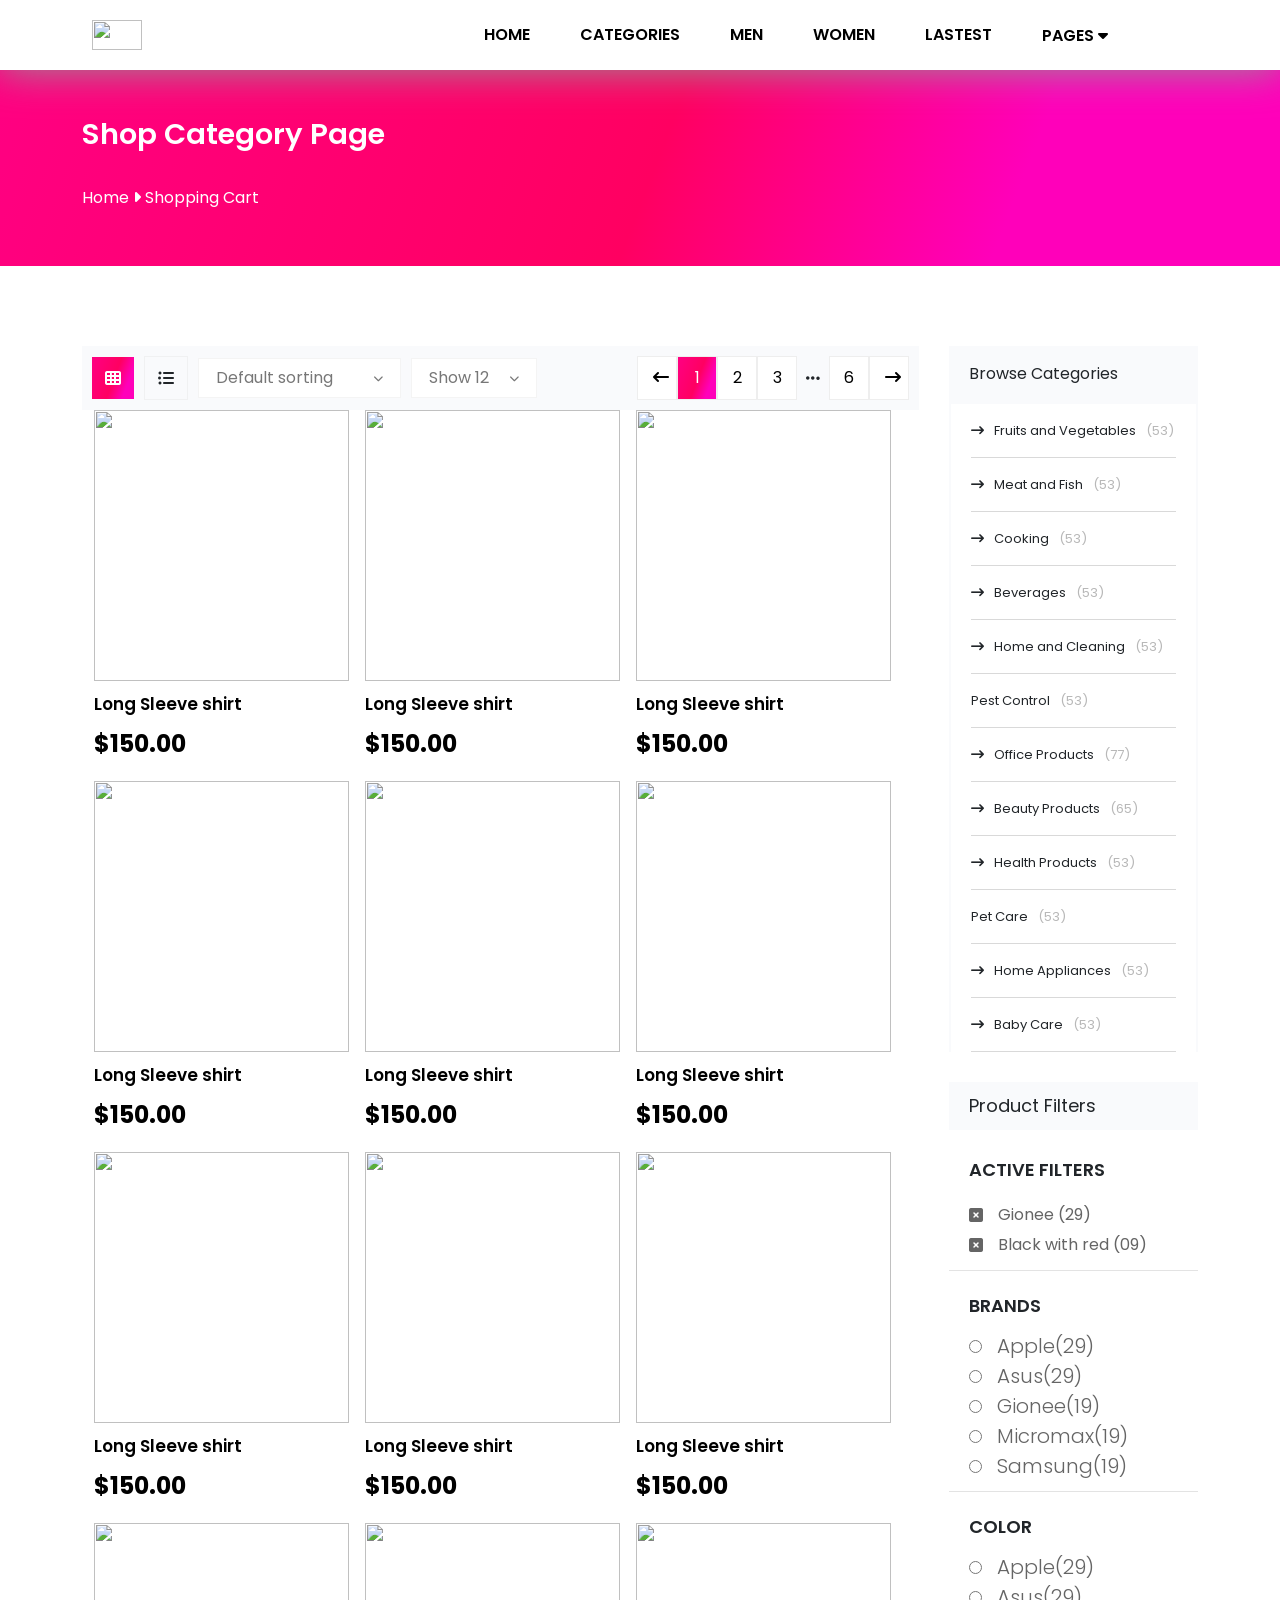
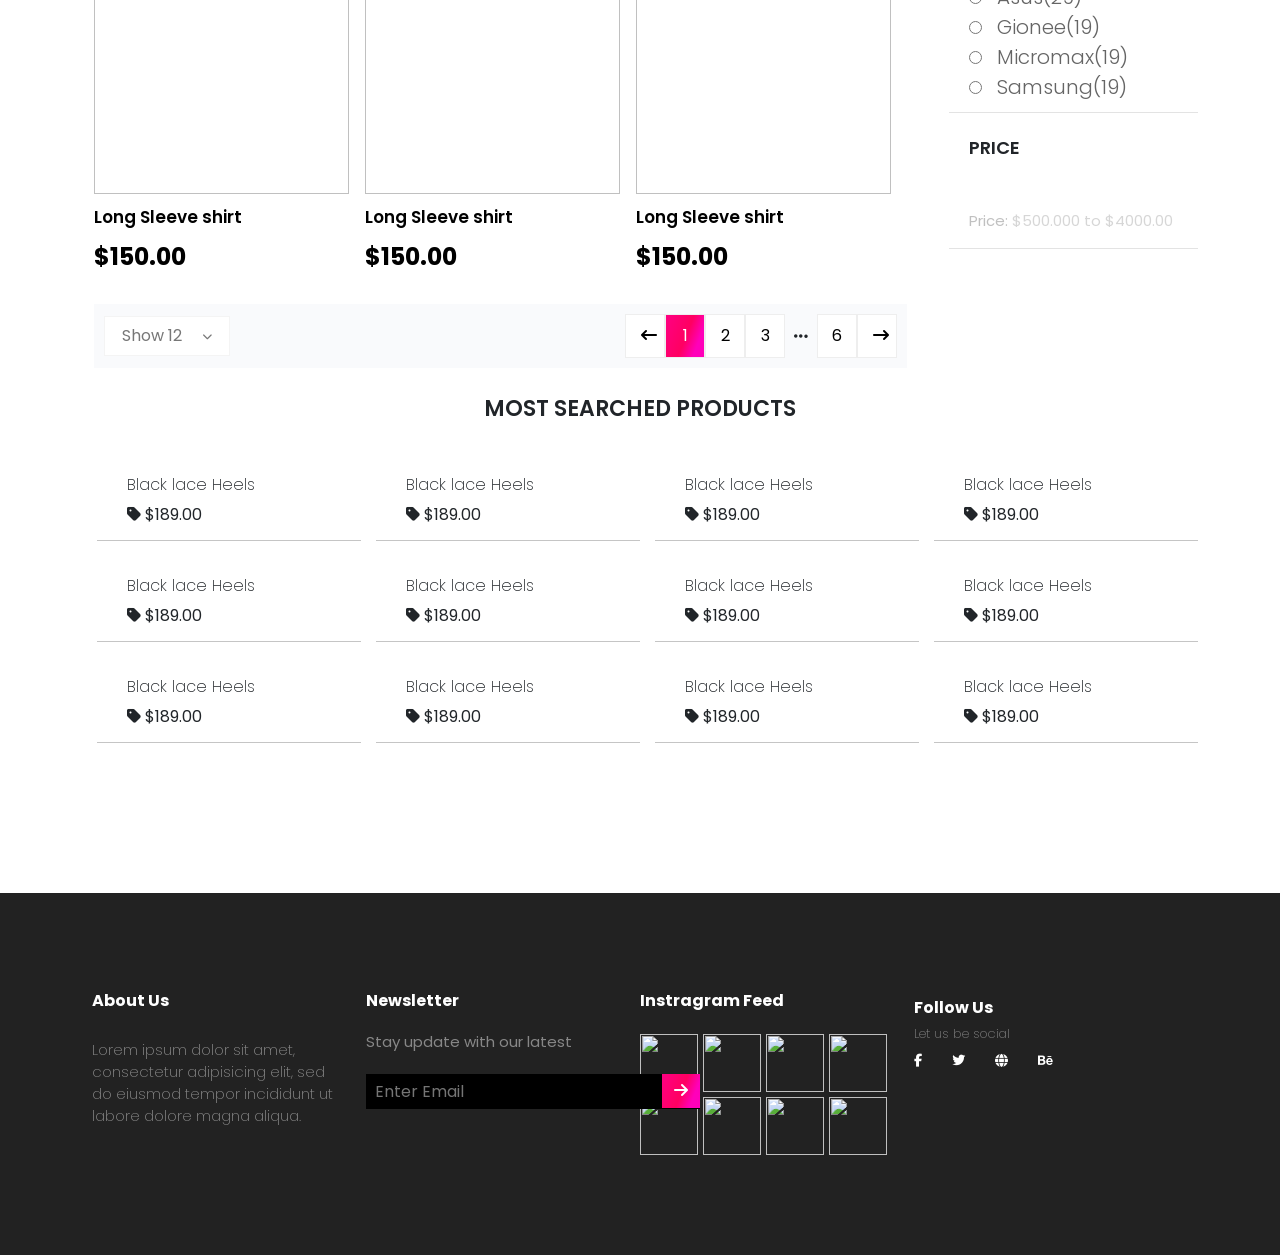
==== commit d433af1c: "final" ====
--- a/public/category.html
+++ b/public/category.html
@@ -26,7 +26,7 @@
                             <p>HOME</p>
                         </li>
                         <li>
-                            <p>CATEGORY</p>
+                            <p>CATEGORIES</p>
                         </li>
                         <li>
                             <p>MEN</p>
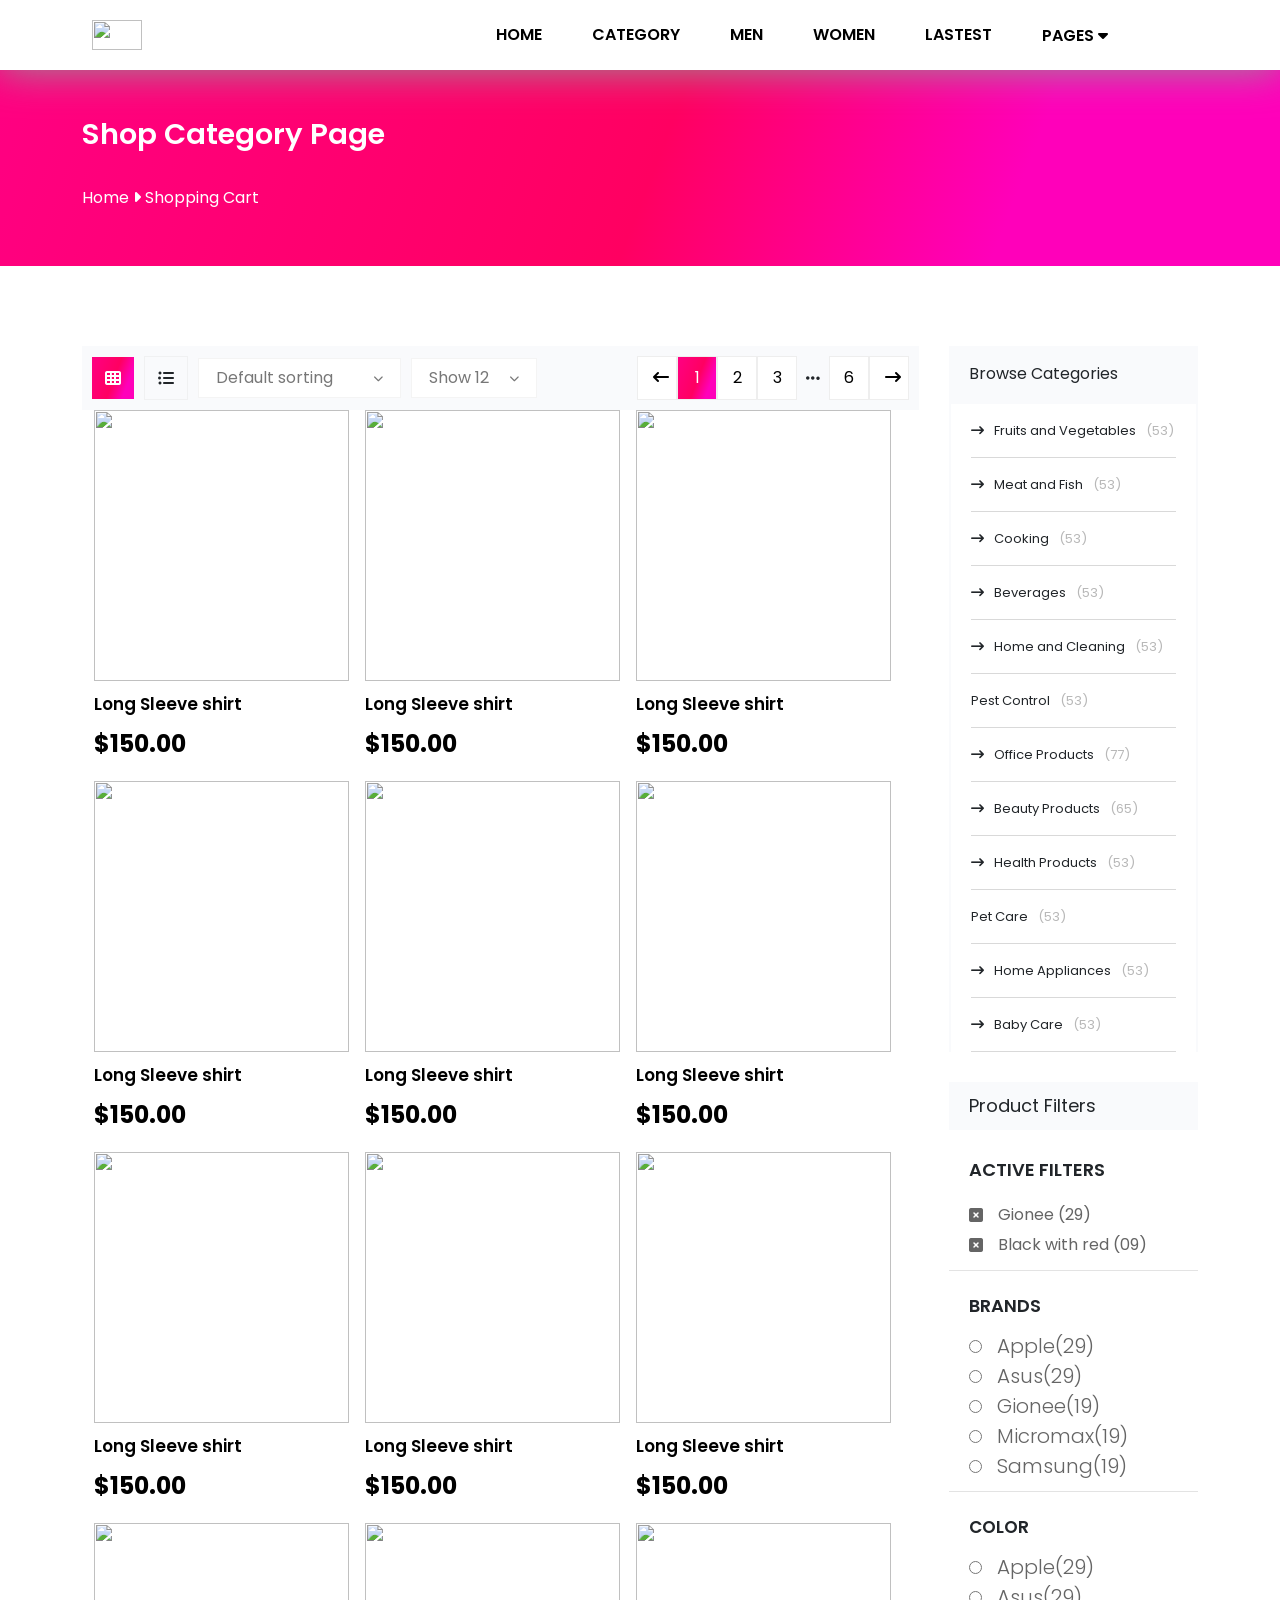
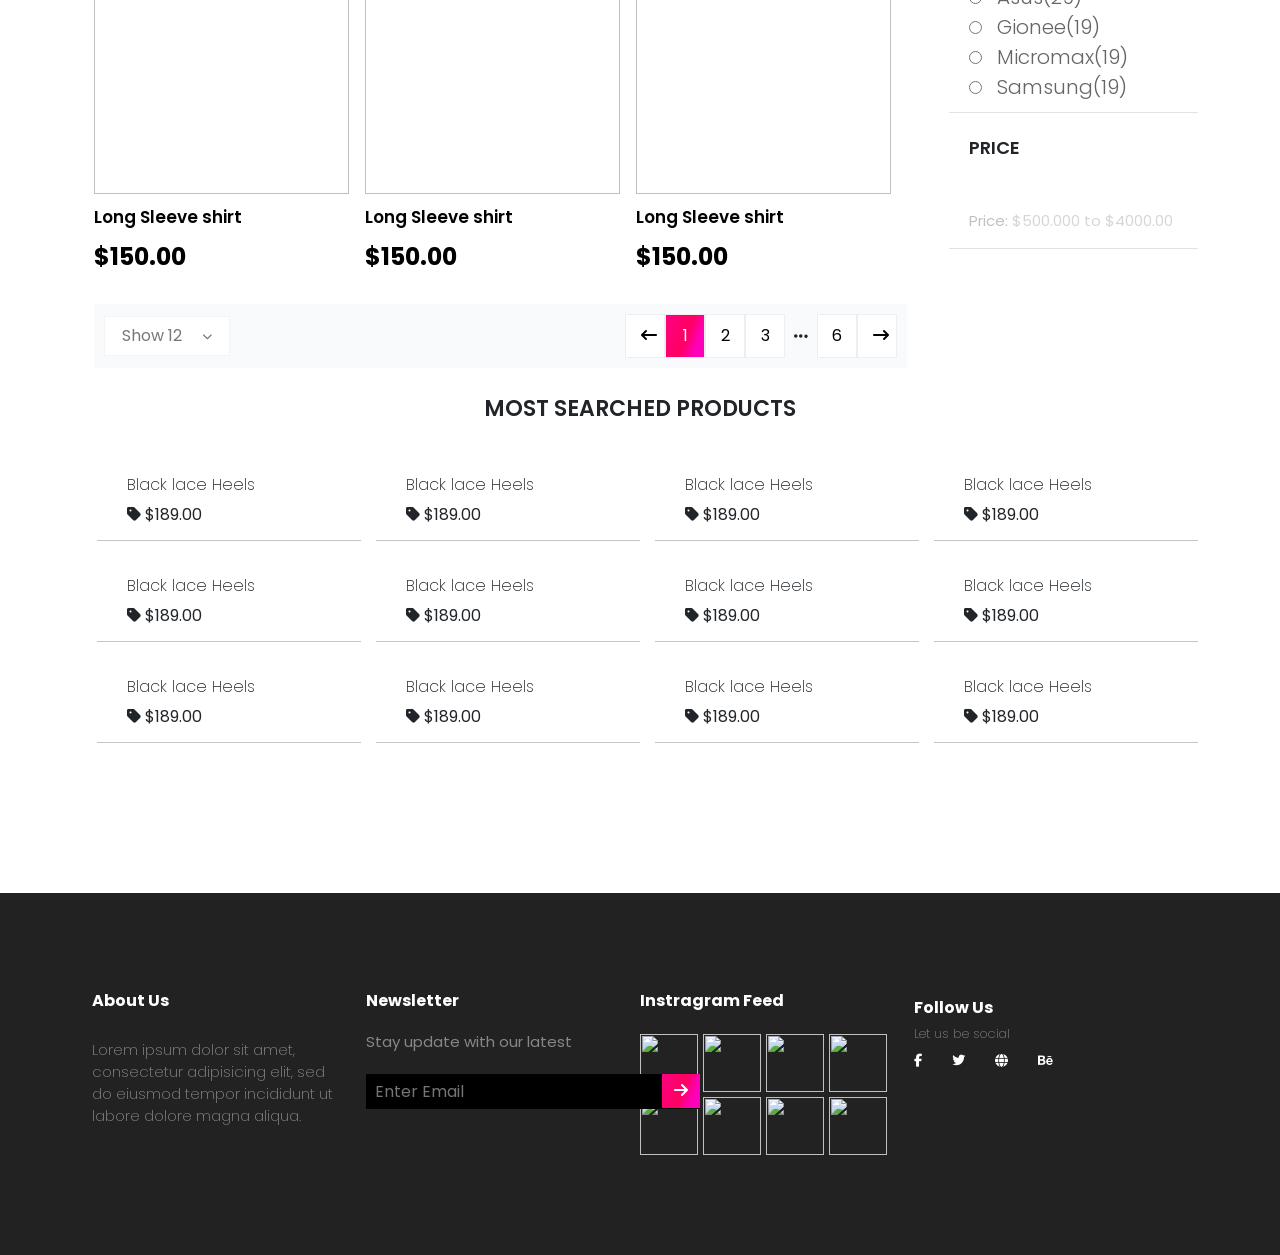
==== commit 21bbb063: "final project" ====
--- a/public/category.html
+++ b/public/category.html
@@ -14,37 +14,38 @@
     <header>
         <div class="container">
             <div class="nav">
-
-                <a href="./index.html">
-                    <div class="nav__img">
-                        <img src="https://preview.colorlib.com/theme/shop/img/logo.png.webp" alt="">
-                    </div>
-                </a>
+             
+                <a href="./index.html">   <div class="nav__img">
+                    <img src="https://preview.colorlib.com/theme/shop/img/logo.png.webp" alt="">
+                </div></a>
                 <div class="nav__txt">
                     <ul>
                         <li>
-                            <p>HOME</p>
+                            <a href="#season"><p>HOME</p></a>
+                        </li>
+                        <li><a href="#">
+                            <p>CATEGORY</p></a>
                         </li>
                         <li>
-                            <p>CATEGORIES</p>
+                            <a href="#men">
+                                <p>MEN</p></a>
                         </li>
                         <li>
-                            <p>MEN</p>
+                           <a href="#women">
+                            <p>WOMEN</p>
+                           </a>
                         </li>
                         <li>
-                            <p>WOMEN</p>
-                        </li>
-                        <li>
-                            <p>LASTEST</p>
+                           <a href="#exclusive"> <p>LASTEST</p></a>
                         </li>
                         <li class="pages"><a href="#">
                                 <p>PAGES <i class="fa-solid fa-caret-down"></i></p>
                             </a>
                             <ul class="submenu">
-                                <li><a href="">
+                                <li><a href="./category.html">
                                         <p>Category</p>
                                     </a></li>
-                                <li><a href="">
+                                <li><a href="./single.html">
                                         <p>Single</p>
                                     </a></li>
                                 <li><a href="">
--- a/src/styles/style.css
+++ b/src/styles/style.css
@@ -1901,7 +1901,7 @@
 }
 .filter .color_box h1 {
   line-height: 50px;
-  font-size: 18px;
+  font-size: 17px;
   font-weight: 600;
 }
 .filter .color_box ul li {
@@ -1919,7 +1919,7 @@
 .filter .price_box {
   background-color: #fff;
   padding: 10px 20px;
-  border-bottom: 1px solid rgba(211, 211, 211, 0.64);
+  border-bottom: 1px solid rgba(211, 211, 211, 0.658);
 }
 .filter .price_box h2 {
   line-height: 50px;
